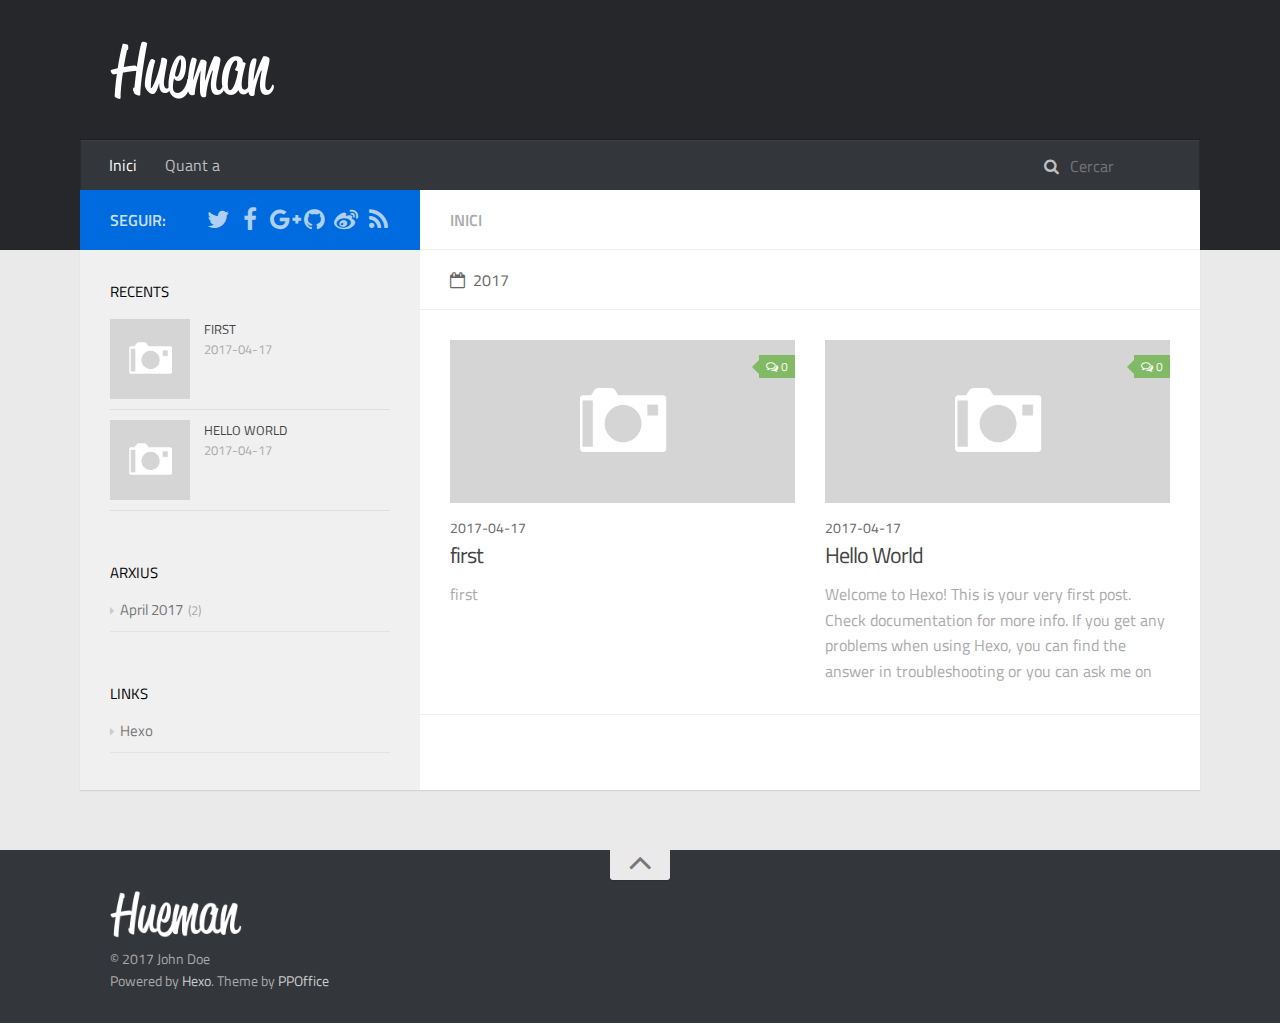
==== index.html @ ffd7c979 "Site updated: 2017-04-17 19:08:52" ====
<!DOCTYPE html>
<html>
<head>
    <meta charset="utf-8">
    
    <title>Title?</title>
    <meta name="viewport" content="width=device-width, initial-scale=1, maximum-scale=1">
    
    <meta property="og:type" content="website">
<meta property="og:title" content="Title?">
<meta property="og:url" content="http://type-hero.com/index.html">
<meta property="og:site_name" content="Title?">
<meta name="twitter:card" content="summary">
<meta name="twitter:title" content="Title?">
    

    
        <link rel="alternate" href="/" title="Title?" type="application/atom+xml" />
    

    

    <link rel="stylesheet" href="/libs/font-awesome/css/font-awesome.min.css">
    <link rel="stylesheet" href="/libs/titillium-web/styles.css">
    <link rel="stylesheet" href="/libs/source-code-pro/styles.css">

    <link rel="stylesheet" href="/css/style.css">

    <script src="/libs/jquery/2.0.3/jquery.min.js"></script>
    
    
        <link rel="stylesheet" href="/libs/lightgallery/css/lightgallery.min.css">
    
    
        <link rel="stylesheet" href="/libs/justified-gallery/justifiedGallery.min.css">
    
    
    

</head>

<body>
    <div id="wrap">
        <header id="header">
    <div id="header-outer" class="outer">
        <div class="container">
            <div class="container-inner">
                <div id="header-title">
                    <h1 class="logo-wrap">
                        <a href="/" class="logo"></a>
                    </h1>
                    
                </div>
                <div id="header-inner" class="nav-container">
                    <a id="main-nav-toggle" class="nav-icon fa fa-bars"></a>
                    <div class="nav-container-inner">
                        <ul id="main-nav">
                            
                                <li class="main-nav-list-item" >
                                    <a class="main-nav-list-link" href="/">Inici</a>
                                </li>
                            
                                        
                                    
                                <li class="main-nav-list-item" >
                                    <a class="main-nav-list-link" href="/about/index.html">Quant a</a>
                                </li>
                            
                        </ul>
                        <nav id="sub-nav">
                            <div id="search-form-wrap">

    <form class="search-form">
        <input type="text" class="ins-search-input search-form-input" placeholder="Cercar" />
        <button type="submit" class="search-form-submit"></button>
    </form>
    <div class="ins-search">
    <div class="ins-search-mask"></div>
    <div class="ins-search-container">
        <div class="ins-input-wrapper">
            <input type="text" class="ins-search-input" placeholder="Type something..." />
            <span class="ins-close ins-selectable"><i class="fa fa-times-circle"></i></span>
        </div>
        <div class="ins-section-wrapper">
            <div class="ins-section-container"></div>
        </div>
    </div>
</div>
<script>
(function (window) {
    var INSIGHT_CONFIG = {
        TRANSLATION: {
            POSTS: 'Posts',
            PAGES: 'Pages',
            CATEGORIES: 'categories',
            TAGS: 'etiquetes',
            UNTITLED: '(Untitled)',
        },
        ROOT_URL: '/',
        CONTENT_URL: '/content.json',
    };
    window.INSIGHT_CONFIG = INSIGHT_CONFIG;
})(window);
</script>
<script src="/js/insight.js"></script>

</div>
                        </nav>
                    </div>
                </div>
            </div>
        </div>
    </div>
</header>
        <div class="container">
            <div class="main-body container-inner">
                <div class="main-body-inner">
                    <section id="main">
                        <div class="main-body-header">
    <h1 class="header">
    
    <em class="page-title-link" data-url="home">Inici</em>
    </h1>
</div>
                        <div class="main-body-content">
                            

    
    
        
        
        <section class="archives-wrap">
            <div class="archive-year-wrap">
                <a href="/archives/2017" class="archive-year"><i class="icon fa fa-calendar-o"></i>2017</a>
            </div>
            <div class="archives">
    
    
    
        <div class="article-row">
    
        <article class="article article-summary">
    <div class="article-summary-inner">
        
        <a href="/2017/04/17/first/" class="thumbnail">
    
    
        <span class="thumbnail-image thumbnail-none"></span>
    
    
        
<span class="comment-counter">
    <i class="fa fa-comments-o"></i>
    
        <span class="disqus-comment-count" data-disqus-identifier="" data-disqus-url="http://type-hero.com/2017/04/17/first/">0</span>
    
</span>

    
</a>

        
        <div class="article-meta">
            <div class="category">
            
            </div>
            <div class="date"><time datetime="2017-04-17T10:06:44.000Z" itemprop="datePublished">2017-04-17</time></div>
        </div>
        
    
        <h1 class="article-title" itemprop="name">
        <a href="/2017/04/17/first/">first</a>
        </h1>
    

        <p class="article-excerpt">
            first

        </p>
    </div>
</article>
    

    
    
    
    
        <article class="article article-summary">
    <div class="article-summary-inner">
        
        <a href="/2017/04/17/hello-world/" class="thumbnail">
    
    
        <span class="thumbnail-image thumbnail-none"></span>
    
    
        
<span class="comment-counter">
    <i class="fa fa-comments-o"></i>
    
        <span class="disqus-comment-count" data-disqus-identifier="" data-disqus-url="http://type-hero.com/2017/04/17/hello-world/">0</span>
    
</span>

    
</a>

        
        <div class="article-meta">
            <div class="category">
            
            </div>
            <div class="date"><time datetime="2017-04-17T09:58:42.000Z" itemprop="datePublished">2017-04-17</time></div>
        </div>
        
    
        <h1 class="article-title" itemprop="name">
        <a href="/2017/04/17/hello-world/">Hello World</a>
        </h1>
    

        <p class="article-excerpt">
            Welcome to Hexo! This is your very first post. Check documentation for more info. If you get any problems when using Hexo, you can find the answer in troubleshooting or you can ask me on GitHub.
Quick
        </p>
    </div>
</article>
    
        </div>
    


    </div></section>



                        </div>
                    </section>
                    <aside id="sidebar">
    <a class="sidebar-toggle" title="Expand Sidebar"><i class="toggle icon"></i></a>
    <div class="sidebar-top">
        <p>seguir:</p>
        <ul class="social-links">
            
                
                <li>
                    <a class="social-tooltip" title="twitter" href="/" target="_blank">
                        <i class="icon fa fa-twitter"></i>
                    </a>
                </li>
                
            
                
                <li>
                    <a class="social-tooltip" title="facebook" href="/" target="_blank">
                        <i class="icon fa fa-facebook"></i>
                    </a>
                </li>
                
            
                
                <li>
                    <a class="social-tooltip" title="google-plus" href="/" target="_blank">
                        <i class="icon fa fa-google-plus"></i>
                    </a>
                </li>
                
            
                
                <li>
                    <a class="social-tooltip" title="github" href="https://github.com/ppoffice/hexo-theme-hueman" target="_blank">
                        <i class="icon fa fa-github"></i>
                    </a>
                </li>
                
            
                
                <li>
                    <a class="social-tooltip" title="weibo" href="/" target="_blank">
                        <i class="icon fa fa-weibo"></i>
                    </a>
                </li>
                
            
                
                <li>
                    <a class="social-tooltip" title="rss" href="/" target="_blank">
                        <i class="icon fa fa-rss"></i>
                    </a>
                </li>
                
            
        </ul>
    </div>
    
    <div class="widgets-container">
        
            
                
    <div class="widget-wrap">
        <h3 class="widget-title">recents</h3>
        <div class="widget">
            <ul id="recent-post" class="">
                
                    <li>
                        
                        <div class="item-thumbnail">
                            <a href="/2017/04/17/first/" class="thumbnail">
    
    
        <span class="thumbnail-image thumbnail-none"></span>
    
    
</a>

                        </div>
                        
                        <div class="item-inner">
                            <p class="item-category"></p>
                            <p class="item-title"><a href="/2017/04/17/first/" class="title">first</a></p>
                            <p class="item-date"><time datetime="2017-04-17T10:06:44.000Z" itemprop="datePublished">2017-04-17</time></p>
                        </div>
                    </li>
                
                    <li>
                        
                        <div class="item-thumbnail">
                            <a href="/2017/04/17/hello-world/" class="thumbnail">
    
    
        <span class="thumbnail-image thumbnail-none"></span>
    
    
</a>

                        </div>
                        
                        <div class="item-inner">
                            <p class="item-category"></p>
                            <p class="item-title"><a href="/2017/04/17/hello-world/" class="title">Hello World</a></p>
                            <p class="item-date"><time datetime="2017-04-17T09:58:42.000Z" itemprop="datePublished">2017-04-17</time></p>
                        </div>
                    </li>
                
            </ul>
        </div>
    </div>

            
                

            
                
    <div class="widget-wrap widget-list">
        <h3 class="widget-title">arxius</h3>
        <div class="widget">
            <ul class="archive-list"><li class="archive-list-item"><a class="archive-list-link" href="/archives/2017/04/">April 2017</a><span class="archive-list-count">2</span></li></ul>
        </div>
    </div>


            
                

            
                

            
                
    <div class="widget-wrap widget-list">
        <h3 class="widget-title">links</h3>
        <div class="widget">
            <ul>
                
                    <li>
                        <a href="http://hexo.io">Hexo</a>
                    </li>
                
            </ul>
        </div>
    </div>


            
        
    </div>
</aside>
                </div>
            </div>
        </div>
        <footer id="footer">
    <div class="container">
        <div class="container-inner">
            <a id="back-to-top" href="javascript:;"><i class="icon fa fa-angle-up"></i></a>
            <div class="credit">
                <h1 class="logo-wrap">
                    <a href="/" class="logo"></a>
                </h1>
                <p>&copy; 2017 John Doe</p>
                <p>Powered by <a href="//hexo.io/" target="_blank">Hexo</a>. Theme by <a href="//github.com/ppoffice" target="_blank">PPOffice</a></p>
            </div>
        </div>
    </div>
</footer>
        
    
    <script>
    var disqus_shortname = 'hexo-theme-hueman';
    
    
    (function() {
    var dsq = document.createElement('script');
    dsq.type = 'text/javascript';
    dsq.async = true;
    dsq.src = '//' + disqus_shortname + '.disqus.com/count.js';
    (document.getElementsByTagName('head')[0] || document.getElementsByTagName('body')[0]).appendChild(dsq);
    })();
    </script>




    
        <script src="/libs/lightgallery/js/lightgallery.min.js"></script>
        <script src="/libs/lightgallery/js/lg-thumbnail.min.js"></script>
        <script src="/libs/lightgallery/js/lg-pager.min.js"></script>
        <script src="/libs/lightgallery/js/lg-autoplay.min.js"></script>
        <script src="/libs/lightgallery/js/lg-fullscreen.min.js"></script>
        <script src="/libs/lightgallery/js/lg-zoom.min.js"></script>
        <script src="/libs/lightgallery/js/lg-hash.min.js"></script>
        <script src="/libs/lightgallery/js/lg-share.min.js"></script>
        <script src="/libs/lightgallery/js/lg-video.min.js"></script>
    
    
        <script src="/libs/justified-gallery/jquery.justifiedGallery.min.js"></script>
    
    


<!-- Custom Scripts -->
<script src="/js/main.js"></script>

    </div>
</body>
</html>
---- libs/titillium-web/styles.css ----
/* latin-ext */
@font-face {
  font-family: 'Titillium Web';
  font-style: normal;
  font-weight: 300;
  src: local('Titillium WebLight'), local('TitilliumWeb-Light'), url(fonts/anMUvcNT0H1YN4FII8wpr9INifKjd1RJ3NxxEi9Cy2w.woff2) format('woff2');
  unicode-range: U+0100-024F, U+1E00-1EFF, U+20A0-20AB, U+20AD-20CF, U+2C60-2C7F, U+A720-A7FF;
}
/* latin */
@font-face {
  font-family: 'Titillium Web';
  font-style: normal;
  font-weight: 300;
  src: local('Titillium WebLight'), local('TitilliumWeb-Light'), url(fonts/anMUvcNT0H1YN4FII8wpr4-67659ICLY8bMrYhtePPA.woff2) format('woff2');
  unicode-range: U+0000-00FF, U+0131, U+0152-0153, U+02C6, U+02DA, U+02DC, U+2000-206F, U+2074, U+20AC, U+2212, U+2215, U+E0FF, U+EFFD, U+F000;
}
/* latin-ext */
@font-face {
  font-family: 'Titillium Web';
  font-style: normal;
  font-weight: 400;
  src: local('Titillium Web'), local('TitilliumWeb-Regular'), url(fonts/7XUFZ5tgS-tD6QamInJTcSo_WB_cotcEMUw1LsIE8mM.woff2) format('woff2');
  unicode-range: U+0100-024F, U+1E00-1EFF, U+20A0-20AB, U+20AD-20CF, U+2C60-2C7F, U+A720-A7FF;
}
/* latin */
@font-face {
  font-family: 'Titillium Web';
  font-style: normal;
  font-weight: 400;
  src: local('Titillium Web'), local('TitilliumWeb-Regular'), url(fonts/7XUFZ5tgS-tD6QamInJTcZSnX671uNZIV63UdXh3Mg0.woff2) format('woff2');
  unicode-range: U+0000-00FF, U+0131, U+0152-0153, U+02C6, U+02DA, U+02DC, U+2000-206F, U+2074, U+20AC, U+2212, U+2215, U+E0FF, U+EFFD, U+F000;
}
/* latin-ext */
@font-face {
  font-family: 'Titillium Web';
  font-style: normal;
  font-weight: 600;
  src: local('Titillium WebSemiBold'), local('TitilliumWeb-SemiBold'), url(fonts/anMUvcNT0H1YN4FII8wpr_SNRT0fZ5CX-AqRkMYgJJo.woff2) format('woff2');
  unicode-range: U+0100-024F, U+1E00-1EFF, U+20A0-20AB, U+20AD-20CF, U+2C60-2C7F, U+A720-A7FF;
}
/* latin */
@font-face {
  font-family: 'Titillium Web';
  font-style: normal;
  font-weight: 600;
  src: local('Titillium WebSemiBold'), local('TitilliumWeb-SemiBold'), url(fonts/anMUvcNT0H1YN4FII8wpr46gJz9aNFrmnwBdd69aqzY.woff2) format('woff2');
  unicode-range: U+0000-00FF, U+0131, U+0152-0153, U+02C6, U+02DA, U+02DC, U+2000-206F, U+2074, U+20AC, U+2212, U+2215, U+E0FF, U+EFFD, U+F000;
}
---- libs/source-code-pro/styles.css ----
/* latin-ext */
@font-face {
  font-family: 'Source Code Pro';
  font-style: normal;
  font-weight: 400;
  src: local('Source Code Pro'), local('SourceCodePro-Regular'), url(fonts/mrl8jkM18OlOQN8JLgasDy2Q8seG17bfDXYR_jUsrzg.woff2) format('woff2');
  unicode-range: U+0100-024F, U+1E00-1EFF, U+20A0-20AB, U+20AD-20CF, U+2C60-2C7F, U+A720-A7FF;
}
/* latin */
@font-face {
  font-family: 'Source Code Pro';
  font-style: normal;
  font-weight: 400;
  src: local('Source Code Pro'), local('SourceCodePro-Regular'), url(fonts/mrl8jkM18OlOQN8JLgasD9V_2ngZ8dMf8fLgjYEouxg.woff2) format('woff2');
  unicode-range: U+0000-00FF, U+0131, U+0152-0153, U+02C6, U+02DA, U+02DC, U+2000-206F, U+2074, U+20AC, U+2212, U+2215, U+E0FF, U+EFFD, U+F000;
}
---- css/style.css ----
#main .main-body-header em,
#main .main-body-header a,
.article-meta,
.archive-year {
  text-transform: uppercase;
  color: #666;
  line-height: 1em;
  text-shadow: 0 1px #fff;
}
#main .main-body-header em,
#main .main-body-header a,
.article-meta,
.archive-year,
#main .main-body-header em a,
#main .main-body-header a a,
.article-meta a,
.archive-year a {
  text-decoration: none;
}
.widget h1,
.article-entry h1 {
  font-size: 2em;
}
.widget h2,
.article-entry h2 {
  font-size: 1.5em;
}
.widget h3,
.article-entry h3 {
  font-size: 1.3em;
}
.widget h4,
.article-entry h4 {
  font-size: 1.2em;
}
.widget h5,
.article-entry h5 {
  font-size: 1em;
}
.widget h6,
.article-entry h6 {
  font-size: 1em;
  color: #aaa;
}
.widget hr,
.article-entry hr {
  border: 1px dashed #ddd;
}
.widget strong,
.article-entry strong {
  font-weight: bold;
}
.widget em,
.article-entry em,
.widget cite,
.article-entry cite {
  font-style: italic;
}
.widget sup,
.article-entry sup,
.widget sub,
.article-entry sub {
  font-size: 0.75em;
  line-height: 0;
  position: relative;
  vertical-align: baseline;
}
.widget sup,
.article-entry sup {
  top: -0.5em;
}
.widget sub,
.article-entry sub {
  bottom: -0.2em;
}
.widget small,
.article-entry small {
  font-size: 0.85em;
}
.widget acronym,
.article-entry acronym,
.widget abbr,
.article-entry abbr {
  border-bottom: 1px dotted;
}
.widget ul,
.article-entry ul,
.widget ol,
.article-entry ol,
.widget dl,
.article-entry dl {
  line-height: 1.6em;
}
.widget ul ul,
.article-entry ul ul,
.widget ol ul,
.article-entry ol ul,
.widget ul ol,
.article-entry ul ol,
.widget ol ol,
.article-entry ol ol {
  margin-top: 0;
  margin-bottom: 0;
  margin-left: 20px;
}
.widget ul,
.article-entry ul {
  list-style: disc;
  list-style-position: inside;
}
.widget ol,
.article-entry ol {
  list-style: decimal;
  list-style-position: inside;
}
.widget dt,
.article-entry dt {
  font-weight: bold;
  list-style-position: inside;
}
html,
body,
div,
span,
applet,
object,
iframe,
h1,
h2,
h3,
h4,
h5,
h6,
p,
blockquote,
pre,
a,
abbr,
acronym,
address,
big,
cite,
code,
del,
dfn,
em,
img,
ins,
kbd,
q,
s,
samp,
small,
strike,
strong,
sub,
sup,
tt,
var,
dl,
dt,
dd,
ol,
ul,
li,
fieldset,
form,
label,
legend,
table,
caption,
tbody,
tfoot,
thead,
tr,
th,
td {
  margin: 0;
  padding: 0;
  border: 0;
  outline: 0;
  font-weight: inherit;
  font-style: inherit;
  font-family: inherit;
  font-size: 100%;
  vertical-align: baseline;
}
body {
  line-height: 1;
  color: #000;
  background: #fff;
}
ol,
ul {
  list-style: none;
}
table {
  border-collapse: separate;
  border-spacing: 0;
  vertical-align: middle;
}
caption,
th,
td {
  text-align: left;
  font-weight: normal;
  vertical-align: middle;
}
a img {
  border: none;
}
input,
button {
  margin: 0;
  padding: 0;
}
input::-moz-focus-inner,
button::-moz-focus-inner {
  border: 0;
  padding: 0;
}
html,
body,
#container {
  height: 100%;
}
::selection {
  color: #fff;
  background: #006bde;
}
body {
  background: #eaeaea;
  font: 14px "Titillium Web", "Helvetica Neue", Helvetica, Arial, "Microsoft Yahei", sans-serif;
  -webkit-text-size-adjust: 100%;
}
code {
  margin: 0 2px;
  color: #e96900;
  padding: 3px 5px;
  font-size: 0.8em;
  border-radius: 2px;
  font-family: "Source Code Pro", Consolas, Monaco, Menlo, Consolas, monospace;
  background-color: #f8f8f8;
}
.container {
  position: relative;
  padding: 0 20px;
}
.container-inner {
  max-width: 1120px;
  min-width: 320px;
  width: 100%;
  margin: 0 auto;
}
.container-inner:before,
.container-inner:after {
  content: "";
  display: table;
}
.container-inner:after {
  clear: both;
}
.left,
.alignleft {
  float: left;
}
.right,
.alignright {
  float: right;
}
.clear {
  clear: both;
}
.logo {
  display: block;
  padding: 10px 0;
  width: 165px;
  height: 60px;
  background-image: url("images/logo-header.png");
  background-position: 0px 10px;
  background-repeat: no-repeat;
  -webkit-background-size: 165px 60px;
  -moz-background-size: 165px 60px;
  background-size: 165px 60px;
}
.main-body {
  margin-top: -60px;
  background-color: #fff;
}
.main-body-inner {
  position: relative;
  -webkit-box-sizing: border-box;
  -moz-box-sizing: border-box;
  box-sizing: border-box;
  -webkit-box-shadow: rgba(0,0,0,0.098) 0px 1px 1px 0px;
  box-shadow: rgba(0,0,0,0.098) 0px 1px 1px 0px;
  padding-left: 340px;
  background: url("images/s-left.png") repeat-y left 0;
}
.main-body-inner:before,
.main-body-inner:after {
  content: "";
  display: table;
}
.main-body-inner:after {
  clear: both;
}
#main {
  float: right;
  width: 100%;
  -webkit-box-sizing: border-box;
  -moz-box-sizing: border-box;
  box-sizing: border-box;
  min-height: 600px;
}
#main .main-body-header {
  background: #fff;
  position: relative;
  padding: 18px 30px 17px;
  border-bottom: 1px solid #eee;
  color: #666;
  font-size: 16px;
  font-weight: 600;
  text-transform: uppercase;
  line-height: 24px;
}
#main .main-body-header .page-title-link,
#main .main-body-header i {
  margin-right: 8px;
}
#main .main-body-header i {
  font-weight: 400;
}
#main .main-body-header em,
#main .main-body-header a {
  color: #aaa;
}
#main .main-body-content:before,
#main .main-body-content:after {
  content: "";
  display: table;
}
#main .main-body-content:after {
  clear: both;
}
#header {
  background: #26272b;
  padding-bottom: 60px;
  position: relative;
}
#header-outer {
  height: 100%;
  position: relative;
}
#header-inner {
  position: relative;
}
#header-title {
  text-align: center;
  padding: 30px 30px;
}
#header-title:before,
#header-title:after {
  content: "";
  display: table;
}
#header-title:after {
  clear: both;
}
#header-title .logo-wrap,
#header-title .subtitle-wrap {
  float: left;
}
#header-title .subtitle-wrap {
  padding: 10px 0px 0px;
  margin-left: 20px;
}
#header-title .subtitle {
  font-size: 16px;
  font-style: italic;
  line-height: 70px;
  color: rgba(255,255,255,0.7);
  text-shadow: 0 1px rgba(0,0,0,0.2);
}
.nav-container .nav-icon,
.nav-container .nav-container-inner #main-nav .main-nav-list-item .main-nav-list-link {
  float: left;
  color: rgba(255,255,255,0.7);
  text-decoration: none;
  text-shadow: 0 1px rgba(0,0,0,0.2);
  display: block;
  padding: 20px 15px;
  -webkit-transition: 0.2s ease-in;
  -moz-transition: 0.2s ease-in;
  -ms-transition: 0.2s ease-in;
  transition: 0.2s ease-in;
}
.nav-container .nav-icon:hover,
.nav-container .nav-container-inner #main-nav .main-nav-list-item .main-nav-list-link:hover {
  color: #fff;
  background: rgba(0,0,0,0.1);
}
.nav-container {
  padding: 0 15px;
  background: #33363b;
  z-index: 1;
  -webkit-box-shadow: inset 0 1px 0 rgba(255,255,255,0.05), 0 -1px 0 rgba(0,0,0,0.2), inset 1px 0 0 rgba(0,0,0,0.2), inset -1px 0 0 rgba(0,0,0,0.2);
  box-shadow: inset 0 1px 0 rgba(255,255,255,0.05), 0 -1px 0 rgba(0,0,0,0.2), inset 1px 0 0 rgba(0,0,0,0.2), inset -1px 0 0 rgba(0,0,0,0.2);
}
.nav-container:before,
.nav-container:after {
  content: "";
  display: table;
}
.nav-container:after {
  clear: both;
}
.nav-container .nav-icon {
  line-height: 20px;
  padding: 15px 14px;
  text-align: center;
  font-size: 14px;
  position: relative;
  cursor: pointer;
}
.nav-container #main-nav-toggle {
  display: none;
  width: 100%;
  text-align: right;
  -webkit-box-sizing: border-box;
  -moz-box-sizing: border-box;
  box-sizing: border-box;
  border-bottom: 1px solid rgba(255,255,255,0.06);
}
.nav-container #main-nav-toggle:before {
  content: "\f0c9";
}
.nav-container .nav-container-inner:before,
.nav-container .nav-container-inner:after {
  content: "";
  display: table;
}
.nav-container .nav-container-inner:after {
  clear: both;
}
.nav-container .nav-container-inner #main-nav {
  float: left;
}
.nav-container .nav-container-inner #main-nav .main-nav-list {
  float: left;
}
.nav-container .nav-container-inner #main-nav .main-nav-list-item {
  position: relative;
  float: left;
}
.nav-container .nav-container-inner #main-nav .main-nav-list-item.top-level-menu > a:after {
  content: "\f0d7" !important;
  float: none;
  margin-left: 6px;
  font-size: 14px;
  line-height: 1.2em;
  opacity: 0.5;
  font-family: FontAwesome;
  display: inline-block;
}
.nav-container .nav-container-inner #main-nav .main-nav-list-item.top-level-menu:hover > a {
  color: #fff;
  background: rgba(0,0,0,0.1);
}
.nav-container .nav-container-inner #main-nav .main-nav-list-item .main-nav-list-link {
  line-height: 20px;
  padding: 15px 14px;
  font-size: 16px;
}
.nav-container .nav-container-inner #main-nav .main-nav-list-item .main-nav-list-link.current {
  color: #fff;
}
.nav-container .nav-container-inner #main-nav .main-nav-list-item .main-nav-list-child {
  top: 100%;
  display: none;
  padding: 10px 0;
  overflow: hidden;
  position: absolute;
  width: 180px;
  background: #33363b url("images/opacity-10.png") repeat;
}
.nav-container .nav-container-inner #main-nav .main-nav-list-item .main-nav-list-child li {
  -webkit-box-shadow: 0 1px 0 rgba(255,255,255,0.06);
  box-shadow: 0 1px 0 rgba(255,255,255,0.06);
}
.nav-container .nav-container-inner #main-nav .main-nav-list-item .main-nav-list-child li:last-child {
  -webkit-box-shadow: none;
  box-shadow: none;
}
.nav-container .nav-container-inner #main-nav .main-nav-list-item .main-nav-list-child li,
.nav-container .nav-container-inner #main-nav .main-nav-list-item .main-nav-list-child li a {
  width: 100%;
  display: block;
  -webkit-box-sizing: border-box;
  -moz-box-sizing: border-box;
  box-sizing: border-box;
}
.nav-container .nav-container-inner #sub-nav {
  float: right;
}
.search-form {
  padding: 14px 15px 16px;
  height: 50px;
  overflow: hidden;
  -webkit-box-sizing: border-box;
  -moz-box-sizing: border-box;
  box-sizing: border-box;
}
.search-form:before {
  content: "\f002";
  margin-right: 8px;
  color: rgba(255,255,255,0.7);
  font: normal normal normal 16px/1 FontAwesome;
}
.search-form-input,
.search-form-input.ins-search-input,
.search-form-input.st-ui-search-input,
.search-form-input.st-default-search-input {
  -webkit-appearance: textarea;
  padding: 0;
  width: 100px;
  height: auto !important;
  border: none !important;
  outline: none !important;
  background: none !important;
  line-height: 1.6em;
  -webkit-transition: 0.2s ease-in;
  -moz-transition: 0.2s ease-in;
  -ms-transition: 0.2s ease-in;
  transition: 0.2s ease-in;
  font: 16px "Titillium Web", "Helvetica Neue", Helvetica, Arial, "Microsoft Yahei", sans-serif;
  color: rgba(255,255,255,0.7);
}
.search-form-input:focus,
.search-form-input.ins-search-input:focus,
.search-form-input.st-ui-search-input:focus,
.search-form-input.st-default-search-input:focus {
  width: 200px;
}
.search-form-input::-webkit-search-results-decoration,
.search-form-input.ins-search-input::-webkit-search-results-decoration,
.search-form-input.st-ui-search-input::-webkit-search-results-decoration,
.search-form-input.st-default-search-input::-webkit-search-results-decoration,
.search-form-input::-webkit-search-cancel-button,
.search-form-input.ins-search-input::-webkit-search-cancel-button,
.search-form-input.st-ui-search-input::-webkit-search-cancel-button,
.search-form-input.st-default-search-input::-webkit-search-cancel-button {
  -webkit-appearance: none;
}
.search-form-submit {
  display: none;
}
#sidebar {
  float: left;
  margin-left: -340px;
  width: 340px;
}
#sidebar .sidebar-toggle {
  display: none;
}
#sidebar .sidebar-top {
  background: #006bde;
  padding: 15px 30px;
}
#sidebar .sidebar-top:before,
#sidebar .sidebar-top:after {
  content: "";
  display: table;
}
#sidebar .sidebar-top:after {
  clear: both;
}
#sidebar .sidebar-top .sidebar-top-inner:before,
#sidebar .sidebar-top .sidebar-top-inner:after {
  content: "";
  display: table;
}
#sidebar .sidebar-top .sidebar-top-inner:after {
  clear: both;
}
#sidebar .sidebar-top p {
  float: left;
  color: rgba(255,255,255,0.8);
  font-size: 16px;
  font-weight: 600;
  text-transform: uppercase;
  line-height: 24px;
  padding: 3px 0;
}
#sidebar .sidebar-top .social-links {
  float: right;
  position: relative;
  padding-top: 2px;
}
#sidebar .sidebar-top .social-links li {
  float: left;
  margin-left: 8px;
}
#sidebar .sidebar-top .social-links li a:hover i:before {
  color: #fff;
}
#sidebar .sidebar-top .social-links .social-tooltip {
  position: relative;
}
#sidebar .sidebar-top .social-links .social-tooltip:hover:after {
  top: -41px;
  background: #fff;
  font-size: 14px;
  color: #666;
  content: attr(title);
  display: block;
  right: 0;
  padding: 5px 15px;
  position: absolute;
  white-space: nowrap;
  border-radius: 3px;
  -webkit-box-shadow: 0 0 2px rgba(0,0,0,0.2);
  box-shadow: 0 0 2px rgba(0,0,0,0.2);
  text-transform: uppercase;
  z-index: 1;
}
#sidebar .sidebar-top .social-links .social-tooltip:hover:before {
  top: -10px;
  right: 8px;
  border: solid;
  border-color: #fff transparent;
  border-width: 5px 5px 0 5px;
  content: "";
  display: block;
  position: absolute;
  z-index: 2;
}
#sidebar .sidebar-top i {
  color: rgba(255,255,255,0.7);
  font-size: 24px;
  width: 24px;
}
#article-nav {
  position: relative;
}
#article-nav:before,
#article-nav:after {
  content: "";
  display: table;
}
#article-nav:after {
  clear: both;
}
.article-nav-link-wrap {
  position: relative;
  margin-top: 0;
  display: block;
  color: #aaa;
  padding: 16px 40px 24px;
  border-bottom: 1px solid #ddd;
  -webkit-transition: 0.2s ease-in;
  -moz-transition: 0.2s ease-in;
  -ms-transition: 0.2s ease-in;
  transition: 0.2s ease-in;
  text-align: center;
  text-decoration: none;
}
.article-nav-link-wrap .icon {
  position: absolute;
  color: #ccc;
  font-size: 18px;
  top: 50%;
  width: 1em;
  margin-top: -10px;
}
.article-nav-link-wrap #icon-chevron-left {
  left: 10px;
}
.article-nav-link-wrap #icon-chevron-right {
  right: 10px;
}
.article-nav-link-wrap:hover {
  background: rgba(0,0,0,0.02);
}
.article-nav-link-wrap:hover .icon {
  color: #006bde;
}
.article-nav-caption {
  display: block;
  font-size: 12px;
  color: #aaa;
  letter-spacing: 0.5px;
  line-height: 24px;
  font-weight: normal;
  text-transform: uppercase;
}
.article-nav-title {
  font-size: 15px;
  color: #666;
}
.widget-wrap {
  padding: 30px 30px 20px;
}
.widget-title {
  font-size: 15px;
  font-weight: 400;
  text-transform: uppercase;
  margin-bottom: 6px;
}
.widget {
  line-height: 1.6em;
  word-wrap: break-word;
  font-size: 0.9em;
  color: #777;
  border-radius: 3px;
}
.widget a {
  text-decoration: none;
  color: #777;
}
.widget a:hover {
  color: #444;
}
.widget ul ul,
.widget ol ul,
.widget dl ul,
.widget ul ol,
.widget ol ol,
.widget dl ol,
.widget ul dl,
.widget ol dl,
.widget dl dl {
  margin-left: 15px;
  list-style: disc;
}
.widget ul,
.widget ol {
  list-style: none;
  margin: 0;
}
.widget ul ul,
.widget ol ul,
.widget ul ol,
.widget ol ol {
  margin: 0 20px;
}
.widget ul ul,
.widget ol ul {
  list-style: disc;
}
.widget ul ol,
.widget ol ol {
  list-style: decimal;
}
.widget-list ul,
.widget-list ol {
  list-style: none;
}
.widget-list ul li,
.widget-list ol li {
  padding: 10px 0;
  font-size: 15px;
  border-bottom: 1px solid #e4e4e4;
}
.widget-list ul li a,
.widget-list ol li a {
  color: #777;
}
.widget-list ul li a:before,
.widget-list ol li a:before {
  color: #ccc;
  content: "\f0da";
  font-size: 12px;
  margin-right: 6px;
  font-family: FontAwesome;
  -webkit-transition: 0.2s ease;
  -moz-transition: 0.2s ease;
  -ms-transition: 0.2s ease;
  transition: 0.2s ease;
}
.widget-list ul li a:hover:before,
.widget-list ol li a:hover:before {
  color: #444;
}
.widget-list ul ul,
.widget-list ol ul,
.widget-list ul ol,
.widget-list ol ol {
  list-style: none;
}
.widget-list ul ul li,
.widget-list ol ul li,
.widget-list ul ol li,
.widget-list ol ol li {
  border: none;
}
.widget-list ul ul li:last-child,
.widget-list ol ul li:last-child,
.widget-list ul ol li:last-child,
.widget-list ol ol li:last-child {
  padding-bottom: 0px;
}
.widget-float a {
  font-size: 15px;
}
#recent-post li {
  padding: 10px 0 10px 94px;
  border-bottom: 1px solid #ddd;
}
#recent-post li:before,
#recent-post li:after {
  content: "";
  display: table;
}
#recent-post li:after {
  clear: both;
}
#recent-post.no-thumbnail li {
  padding: 10px 0px;
}
#recent-post li .item-thumbnail {
  opacity: 1;
  margin-left: -94px;
  -webkit-transition: all 0.2s ease;
  -moz-transition: all 0.2s ease;
  -ms-transition: all 0.2s ease;
  transition: all 0.2s ease;
  float: left;
}
#recent-post li .item-thumbnail .thumbnail {
  width: 80px;
  height: 80px;
  display: block;
  position: relative;
  overflow: hidden;
}
#recent-post li .item-thumbnail .thumbnail span {
  width: 100%;
  height: 100%;
  display: block;
}
#recent-post li .item-thumbnail .thumbnail .thumbnail-image {
  position: absolute;
  -webkit-background-size: cover;
  -moz-background-size: cover;
  background-size: cover;
  background-position: center;
}
#recent-post li .item-thumbnail .thumbnail .thumbnail-none {
  background-image: url("images/thumb-default-small.png");
  -webkit-background-size: 100% 100%;
  -moz-background-size: 100% 100%;
  background-size: 100% 100%;
}
#recent-post li .item-inner a,
#recent-post li .item-inner .item-category {
  font-size: 13px;
  text-transform: uppercase;
}
#recent-post li .item-inner a a,
#recent-post li .item-inner .item-category a {
  color: #006bde;
}
#recent-post li .item-inner a a:hover,
#recent-post li .item-inner .item-category a:hover {
  color: #444;
}
#recent-post li .item-inner a a,
#recent-post li .item-inner .item-category a,
#recent-post li .item-inner a .icon,
#recent-post li .item-inner .item-category .icon {
  margin-right: 5px;
}
#recent-post li .item-inner .item-title {
  font-size: 15px;
}
#recent-post li .item-inner .item-title a {
  color: #444;
  -webkit-transition: all 0.2s ease;
  -moz-transition: all 0.2s ease;
  -ms-transition: all 0.2s ease;
  transition: all 0.2s ease;
}
#recent-post li .item-inner .item-date {
  color: #aaa;
  font-size: 13px;
  text-transform: uppercase;
}
#recent-post li:hover .item-thumbnail {
  opacity: 0.8;
}
#recent-post li:hover .item-title a {
  color: #006bde;
}
.category-list-count,
.tag-list-count,
.archive-list-count {
  padding-left: 5px;
  color: #aaa;
  font-size: 0.85em;
}
.category-list-count:before,
.tag-list-count:before,
.archive-list-count:before {
  content: "(";
}
.category-list-count:after,
.tag-list-count:after,
.archive-list-count:after {
  content: ")";
}
.tagcloud a {
  margin-right: 5px;
}
.article-single {
  padding: 30px 30px 20px;
}
.article-inner {
  overflow: hidden;
}
.article-row {
  width: 100%;
  float: left;
  position: relative;
  padding: 30px 0px 0px 30px;
  border-bottom: 1px solid #eee;
  -webkit-box-sizing: border-box;
  -moz-box-sizing: border-box;
  box-sizing: border-box;
}
.article-row:before,
.article-row:after {
  content: "";
  display: table;
}
.article-row:after {
  clear: both;
}
.article-summary {
  width: 50%;
  float: left;
  margin-bottom: 30px;
}
.article-summary a {
  text-decoration: none;
  color: #006bde;
}
.article-summary .article-summary-inner {
  margin-right: 30px;
}
.article-summary .article-summary-inner .thumbnail {
  height: 0;
  width: 100%;
  display: block;
  overflow: hidden;
  position: relative;
  margin-bottom: 1em;
  padding-bottom: 47.11%;
}
.article-summary .article-summary-inner .thumbnail .comment-counter {
  right: 0;
  top: 15px;
  color: #fff;
  font-size: 12px;
  padding: 2px 7px;
  line-height: 19px;
  position: absolute;
  display: inline-block;
  background-color: #82b965;
}
.article-summary .article-summary-inner .thumbnail .comment-counter:before {
  top: 3px;
  left: -16px;
  content: '';
  position: absolute;
  display: inline-block;
  border: 9px solid transparent;
  border-right-color: #82b965;
}
.article-summary .article-summary-inner .thumbnail .thumbnail-image {
  display: block;
  position: absolute;
  width: 100%;
  height: 100%;
  opacity: 1;
  -webkit-background-size: cover;
  -moz-background-size: cover;
  background-size: cover;
  background-position: center;
  -webkit-transition: opacity 0.3s ease-in;
  -moz-transition: opacity 0.3s ease-in;
  -ms-transition: opacity 0.3s ease-in;
  transition: opacity 0.3s ease-in;
}
.article-summary .article-summary-inner .thumbnail .thumbnail-none {
  width: 100%;
  height: 100%;
  -webkit-background-size: 100% 100%;
  -moz-background-size: 100% 100%;
  background-size: 100% 100%;
  background-image: url("images/thumb-default.png");
}
.article-summary .article-summary-inner .article-title {
  margin-bottom: 10px;
  font-size: 22px;
  font-weight: 400;
  line-height: 1.5em;
  word-wrap: break-word;
}
.article-summary .article-summary-inner .article-title a {
  -webkit-transition: color 0.3s ease-in;
  -moz-transition: color 0.3s ease-in;
  -ms-transition: color 0.3s ease-in;
  transition: color 0.3s ease-in;
  color: #444;
}
.article-summary .article-summary-inner .article-excerpt {
  position: relative;
  color: #aaa;
  font-size: 16px;
  line-height: 1.6em;
  overflow: hidden;
  height: 6.4em;
}
.article-summary:hover .thumbnail .thumbnail-image {
  opacity: 0.7;
}
.article-summary:hover .article-title a {
  color: #006bde;
}
.article-category {
  float: left;
  line-height: 1em;
  color: #ccc;
  text-shadow: 0 1px #fff;
  margin-left: 8px;
}
.article-category:before {
  content: "\2022";
}
.article-title {
  text-decoration: none;
  font-size: 38px;
  letter-spacing: -1px;
  color: #555;
  line-height: 1.3em;
  -webkit-transition: color 0.2s;
  -moz-transition: color 0.2s;
  -ms-transition: color 0.2s;
  transition: color 0.2s;
  margin-bottom: 10px;
}
a.article-title:hover {
  color: #006bde;
}
.article-meta {
  line-height: 1.6em;
}
.article-meta:before,
.article-meta:after {
  content: "";
  display: table;
}
.article-meta:after {
  clear: both;
}
.article-meta > div {
  float: left;
  margin-right: 10px;
}
.article-meta > div .fa {
  margin-right: 3px;
}
.article-meta a {
  color: #555;
}
.article-meta a:hover {
  color: color-link;
}
.article-meta .category {
  text-transform: uppercase;
}
.article-meta .category a,
.article-meta .category i {
  margin-left: 0;
  margin-right: 6px;
}
.article-summary .article-meta {
  height: 1.6em;
  overflow: hidden;
}
.article-summary .article-meta a {
  color: #006bde;
}
.article-summary .article-meta > div {
  margin-right: 0;
}
.article-tag .tag-link:before {
  content: "#";
}
.article-entry {
  color: #555;
  font-size: 18px;
  font-weight: 300;
  line-height: 1.6em;
}
.article-entry:before,
.article-entry:after {
  content: "";
  display: table;
}
.article-entry:after {
  clear: both;
}
.article-entry p,
.article-entry table {
  margin: 1.6em 0;
}
.article-entry h1,
.article-entry h2,
.article-entry h3,
.article-entry h4,
.article-entry h5,
.article-entry h6 {
  font-weight: 600;
}
.article-entry h1,
.article-entry h2,
.article-entry h3,
.article-entry h4,
.article-entry h5,
.article-entry h6 {
  line-height: 1.3em;
  margin: 1.3em 0;
}
.article-entry a {
  color: #006bde;
  text-decoration: none;
}
.article-entry a:hover {
  text-decoration: underline;
}
.article-entry ul,
.article-entry ol,
.article-entry dl {
  margin-top: 1.6em;
  margin-bottom: 1.6em;
}
.article-entry img,
.article-entry video {
  max-width: 100%;
  height: auto;
  display: block;
  margin: auto;
}
.article-entry iframe {
  border: none;
}
.article-entry table {
  width: 100%;
  border-collapse: collapse;
  border-spacing: 0;
}
.article-entry th {
  font-weight: 600;
  border-bottom: 3px solid #ddd;
  padding-bottom: 0.5em;
}
.article-entry td {
  border-bottom: 1px solid #ddd;
  padding: 10px 0;
}
.article-entry blockquote {
  color: #777;
  quote: none;
  margin: 0 0 20px 0;
  position: relative;
  font-style: italic;
  padding-left: 50px;
}
.article-entry blockquote:before {
  top: 0;
  left: 0;
  color: #ccc;
  font-size: 32px;
  content: "\f10d";
  position: absolute;
  text-align: center;
  font-style: normal;
  font-family: 'FontAwesome';
}
.article-entry blockquote footer {
  font-size: 14px;
  margin: 1.6em 0;
  font-family: "Titillium Web", "Helvetica Neue", Helvetica, Arial, "Microsoft Yahei", sans-serif;
}
.article-entry blockquote footer cite:before {
  content: "—";
  padding: 0 0.5em;
}
.article-entry .pullquote {
  text-align: left;
  width: 45%;
  margin: 0;
}
.article-entry .pullquote.left {
  margin-left: 0.5em;
  margin-right: 1em;
}
.article-entry .pullquote.right {
  margin-right: 0.5em;
  margin-left: 1em;
}
.article-entry .caption {
  color: #aaa;
  display: block;
  font-size: 0.9em;
  margin-top: 0.5em;
  position: relative;
  text-align: center;
}
.article-entry .video-container {
  position: relative;
  padding-top: 56.25%;
  height: 0;
  overflow: hidden;
}
.article-entry .video-container iframe,
.article-entry .video-container object,
.article-entry .video-container embed {
  position: absolute;
  top: 0;
  left: 0;
  width: 100%;
  height: 100%;
  margin-top: 0;
}
.article-more-link a {
  display: inline-block;
  line-height: 1em;
  padding: 6px 15px;
  border-radius: 15px;
  background: #eaeaea;
  color: #aaa;
  text-shadow: 0 1px #fff;
  text-decoration: none;
}
.article-more-link a:hover {
  background: #006bde;
  color: #fff;
  text-decoration: none;
  text-shadow: 0 1px #0056b2;
}
.article-footer {
  font-size: 14px;
  line-height: 1.6em;
  border-top: 1px solid #ddd;
  padding-top: 1.6em;
}
.article-footer:before,
.article-footer:after {
  content: "";
  display: table;
}
.article-footer:after {
  clear: both;
}
.article-footer a {
  color: #aaa;
  text-decoration: none;
}
.article-footer a:hover {
  color: #555;
}
.article-comment-link i,
.article-share-link i {
  padding-right: 8px;
}
.article-comment-link {
  float: right;
}
.article-share-link {
  cursor: pointer;
  float: right;
  margin-left: 20px;
}
.article-share-box {
  position: absolute;
  display: none;
  background: #fff;
  -webkit-box-shadow: 1px 2px 10px rgba(0,0,0,0.2);
  box-shadow: 1px 2px 10px rgba(0,0,0,0.2);
  border-radius: 3px;
  margin-left: -145px;
  overflow: hidden;
  z-index: 1;
}
.article-share-box.on {
  display: block;
}
.article-share-input {
  width: 100%;
  background: none;
  -webkit-box-sizing: border-box;
  -moz-box-sizing: border-box;
  box-sizing: border-box;
  font: 14px "Titillium Web", "Helvetica Neue", Helvetica, Arial, "Microsoft Yahei", sans-serif;
  padding: 0 15px;
  color: #555;
  outline: none;
  border: 1px solid #ddd;
  border-radius: 3px 3px 0 0;
  height: 36px;
  line-height: 36px;
}
.article-share-links {
  background: #eaeaea;
}
.article-share-links:before,
.article-share-links:after {
  content: "";
  display: table;
}
.article-share-links:after {
  clear: both;
}
.article-share-twitter,
.article-share-facebook,
.article-share-pinterest,
.article-share-google {
  width: 50px;
  height: 36px;
  display: block;
  float: left;
  position: relative;
  color: #999;
  text-align: center;
  line-height: 36px;
  text-decoration: none;
}
.article-share-twitter:before,
.article-share-facebook:before,
.article-share-pinterest:before,
.article-share-google:before {
  font-size: 20px;
  font-family: FontAwesome;
}
.article-share-twitter:hover,
.article-share-facebook:hover,
.article-share-pinterest:hover,
.article-share-google:hover {
  color: #fff;
}
.article-share-twitter:before {
  content: "\f099";
}
.article-share-twitter:hover {
  background: #00aced;
  text-shadow: 0 1px #008abe;
}
.article-share-facebook:before {
  content: "\f09a";
}
.article-share-facebook:hover {
  background: #3b5998;
  text-shadow: 0 1px #2f477a;
}
.article-share-pinterest:before {
  content: "\f0d2";
}
.article-share-pinterest:hover {
  background: #cb2027;
  text-shadow: 0 1px #a21a1f;
}
.article-share-google:before {
  content: "\f0d5";
}
.article-share-google:hover {
  background: #dd4b39;
  text-shadow: 0 1px #be3221;
}
.article-gallery {
  background: #000;
  position: relative;
}
.article-gallery-photos {
  position: relative;
  overflow: hidden;
}
.article-gallery-img {
  display: none;
  max-width: 100%;
}
.article-gallery-img:first-child {
  display: block;
}
.article-gallery-img.loaded {
  position: absolute;
  display: block;
}
.article-gallery-img img {
  display: block;
  max-width: 100%;
  margin: 0 auto;
}
.article-gallery {
  overflow: hidden;
  background: #000;
  position: relative;
  text-align: center;
  margin: 1.6em 0;
}
.article-gallery .gallery-item {
  display: none;
  max-width: 100%;
}
.article-gallery .gallery-item:before,
.article-gallery .gallery-item:after {
  top: 50%;
  width: 40px;
  height: 36px;
  font-size: 36px;
  line-height: 36px;
  margin-top: -18px;
  position: absolute;
  font-family: FontAwesome;
  color: rgba(255,255,255,0.5);
}
.article-gallery .gallery-item:hover:before,
.article-gallery .gallery-item:hover:after {
  color: rgba(255,255,255,0.8);
}
.article-gallery .gallery-item:before {
  left: 0;
  content: "\f104";
}
.article-gallery .gallery-item:after {
  right: 0;
  content: "\f105";
}
.article-gallery .gallery-item:first-child {
  display: block;
}
.article-gallery .gallery-item img {
  display: block;
  max-width: 100%;
  margin: 0 auto;
}
.article.rtl .article-title,
.article.rtl .article-excerpt,
.article.rtl .article-entry p {
  direction: rtl;
}
.article.rtl .article-meta > div {
  float: right;
  margin-left: 10px;
  margin-right: 0;
}
.article.rtl .article-meta .category a,
.article.rtl .article-meta .category i {
  margin-right: 0;
  margin-left: 6px;
}
.article.rtl .article-meta .category a:first-child,
.article.rtl .article-meta .category i:first-child {
  margin-left: 0;
}
.lg-outer .lg-thumb-item {
  border-radius: 0 !important;
}
#comments {
  padding: 30px 30px 20px;
}
#comments a {
  color: #006bde;
}
.archives-wrap {
  margin: block-margin 0;
}
.archives:before,
.archives:after {
  content: "";
  display: table;
}
.archives:after {
  clear: both;
}
.archive-year-wrap {
  padding: 18px 30px 17px;
  font-size: 16px;
  color: #666;
  border-bottom: 1px solid #eee;
}
.archive-year i {
  margin-right: 8px;
}
.archives {
  -webkit-column-gap: 10px;
  -moz-column-gap: 10px;
  column-gap: 10px;
}
@media mq-tablet {
  .archives {
    -webkit-column-count: 2;
    -moz-column-count: 2;
    column-count: 2;
  }
}
@media mq-normal {
  .archives {
    -webkit-column-count: 3;
    -moz-column-count: 3;
    column-count: 3;
  }
}
.archive-article-inner {
  padding: 10px;
  margin-bottom: 15px;
}
.archive-article-title {
  text-decoration: none;
  font-weight: bold;
  color: #555;
  -webkit-transition: color 0.2s;
  -moz-transition: color 0.2s;
  -ms-transition: color 0.2s;
  transition: color 0.2s;
  line-height: 1.6em;
}
.archive-article-title:hover {
  color: #006bde;
}
.archive-article-footer {
  margin-top: 1em;
}
.archive-article-date {
  color: #aaa;
  text-decoration: none;
  font-size: 0.85em;
  line-height: 1em;
  margin-bottom: 0.5em;
  display: block;
}
#page-nav {
  float: left;
  width: 100%;
  display: block;
  margin: 30px 0px 45px 0px;
  text-align: center;
  color: #aaa;
}
#page-nav:before,
#page-nav:after {
  content: "";
  display: table;
}
#page-nav:after {
  clear: both;
}
#page-nav .pages {
  display: block;
  font-size: 17px;
  font-weight: 300;
  margin-bottom: 1em !important;
  border: none !important;
}
#page-nav .pages:before {
  content: "\f15c";
  font-family: FontAwesome;
  margin-right: 6px;
}
#page-nav .page-number,
#page-nav .extend {
  color: #006bde;
  position: relative;
  overflow: hidden;
  font-size: 16px;
  padding: 7px 8px;
  display: inline;
  margin: 0 2px;
  text-decoration: none;
  border-bottom: 3px solid #ddd;
  border-top: 1px solid #f1f1f1;
  font-weight: 600;
  -webkit-transition: 0.2s ease-in;
  -moz-transition: 0.2s ease-in;
  -ms-transition: 0.2s ease-in;
  transition: 0.2s ease-in;
}
#page-nav .page-number:hover,
#page-nav .extend:hover,
#page-nav .page-number:active,
#page-nav .extend:active,
#page-nav .page-number.current,
#page-nav .extend.current {
  color: #444;
  border-bottom: 3px solid #006bde;
  border-top: 1px solid #f1f1f1;
}
#page-nav .space {
  color: #ddd;
}
#footer {
  background: #33363b;
  margin-top: 60px;
  color: #aaa;
  line-height: 1.6em;
}
#footer a {
  color: #ccc;
  text-decoration: none;
}
#footer a:hover {
  color: #fff;
}
#footer .credit {
  padding: 30px;
}
#footer #back-to-top {
  background: #eaeaea;
  color: #777;
  overflow: hidden;
  text-align: center;
  width: 60px;
  height: 30px;
  display: block;
  margin: 0 auto -30px;
  border-radius: 0 0 3px 3px;
  -webkit-box-shadow: 0 1px 1px rgba(0,0,0,0.1);
  box-shadow: 0 1px 1px rgba(0,0,0,0.1);
}
#footer #back-to-top:hover {
  color: #444;
}
#footer #back-to-top i {
  font-size: 38px;
  line-height: 22px;
}
#footer .logo {
  width: 132px;
  height: 48px;
  -webkit-background-size: 132px 48px;
  -moz-background-size: 132px 48px;
  background-size: 132px 48px;
}
i.icon {
  display: inline-block;
  font-style: normal;
  text-align: center;
}
i.icon:before {
  -webkit-transition: 0.2s ease-in;
  -moz-transition: 0.2s ease-in;
  -ms-transition: 0.2s ease-in;
  transition: 0.2s ease-in;
}
.ins-search {
  display: none;
}
.ins-search.show {
  display: block;
}
.ins-selectable {
  cursor: pointer;
}
.ins-search-mask,
.ins-search-container {
  position: fixed;
}
.ins-search-mask {
  top: 0;
  left: 0;
  width: 100%;
  height: 100%;
  z-index: 100;
  background: rgba(0,0,0,0.5);
}
.ins-input-wrapper {
  position: relative;
}
.ins-search-input {
  width: 100%;
  border: none;
  outline: none;
  font-size: 16px;
  -webkit-box-shadow: none;
  box-shadow: none;
  font-weight: 200;
  border-radius: 0;
  background: #fff;
  line-height: 20px;
  -webkit-box-sizing: border-box;
  -moz-box-sizing: border-box;
  box-sizing: border-box;
  padding: 12px 28px 12px 20px;
  border-bottom: 1px solid #e2e2e2;
  font-family: "Microsoft Yahei Light", "Microsoft Yahei", Helvetica, Arial, sans-serif;
}
.ins-close {
  top: 50%;
  right: 6px;
  width: 20px;
  height: 20px;
  font-size: 16px;
  margin-top: -11px;
  position: absolute;
  text-align: center;
  display: inline-block;
}
.ins-close:hover {
  color: #006bde;
}
.ins-search-container {
  left: 50%;
  top: 100px;
  z-index: 101;
  bottom: 100px;
  -webkit-box-sizing: border-box;
  -moz-box-sizing: border-box;
  box-sizing: border-box;
  width: 540px;
  margin-left: -270px;
}
@media screen and (max-width: 559px), screen and (max-height: 479px) {
  .ins-search-container {
    top: 0;
    left: 0;
    margin: 0;
    width: 100%;
    height: 100%;
    background: #f7f7f7;
  }
}
.ins-section-wrapper {
  left: 0;
  right: 0;
  top: 45px;
  bottom: 0;
  overflow-y: auto;
  position: absolute;
}
.ins-section-container {
  position: relative;
  background: #f7f7f7;
}
.ins-section {
  font-size: 14px;
  line-height: 16px;
}
.ins-section .ins-section-header,
.ins-section .ins-search-item {
  padding: 8px 15px;
}
.ins-section .ins-section-header {
  color: #9a9a9a;
  border-bottom: 1px solid #e2e2e2;
}
.ins-section .ins-slug {
  margin-left: 5px;
  color: #9a9a9a;
}
.ins-section .ins-slug:before {
  content: '(';
}
.ins-section .ins-slug:after {
  content: ')';
}
.ins-section .ins-search-item header,
.ins-section .ins-search-item .ins-search-preview {
  overflow: hidden;
  white-space: nowrap;
  text-overflow: ellipsis;
}
.ins-section .ins-search-item header .fa {
  margin-right: 8px;
}
.ins-section .ins-search-item .ins-search-preview {
  height: 15px;
  font-size: 12px;
  color: #9a9a9a;
  margin: 5px 0 0 20px;
}
.ins-section .ins-search-item:hover,
.ins-section .ins-search-item.active {
  color: #fff;
  background: #006bde;
}
.ins-section .ins-search-item:hover .ins-slug,
.ins-section .ins-search-item.active .ins-slug,
.ins-section .ins-search-item:hover .ins-search-preview,
.ins-section .ins-search-item.active .ins-search-preview {
  color: #fff;
}
.highlight {
  margin: 0px;
  display: block;
  overflow-x: auto;
  padding: 15px 20px;
  font-size: 14px;
  font-family: "Source Code Pro", Consolas, Monaco, Menlo, Consolas, monospace;
  line-height: 22.400000000000002px;
}
.highlight table {
  margin: 0;
  width: auto;
}
.highlight table td {
  border: none;
}
.highlight table td.code {
  padding-right: 20px;
}
.highlight .gutter pre {
  color: #666;
  text-align: right;
  padding-right: 20px;
}
.article-entry .highlight {
  margin: 1.6em 0;
}
.article-entry .highlight .line {
  height: 1.6em;
}
.highlight {
  color: #a9b7c6;
  background: #282b2e;
}
.highlight .code .number,
.highlight .code .literal,
.highlight .code .symbol,
.highlight .code .bullet {
  color: #6897bb;
}
.highlight .code .keyword,
.highlight .code .selector-tag,
.highlight .code .deletion {
  color: #cc7832;
}
.highlight .code .variable,
.highlight .code .template-variable,
.highlight .code .link {
  color: #629755;
}
.highlight .code .comment,
.highlight .code .quote {
  color: #808080;
}
.highlight .code .meta {
  color: #bbb529;
}
.highlight .code .string,
.highlight .code .attribute,
.highlight .code .addition {
  color: #6a8759;
}
.highlight .code .section,
.highlight .code .title,
.highlight .code .type {
  color: #ffc66d;
}
.highlight .code .name,
.highlight .code .selector-id,
.highlight .code .selector-class {
  color: #e8bf6a;
}
.highlight .code .emphasis {
  font-style: italic;
}
.highlight .code .strong {
  font-weight: bold;
}
@media only screen and (min-width: 960px) {
  .nav-container-inner {
    display: block !important;
  }
}
@media only screen and (min-width: 480px) and (max-width: 959px) {
  #header {
    padding-bottom: 50px;
  }
  #header .nav-container-inner {
    display: block !important;
  }
  #header .nav-container-inner #main-nav .main-nav-more > ul .main-nav-list-child {
    position: relative;
    padding: 0px;
  }
  #header .nav-container-inner .search-form-input:focus {
    width: 100px;
  }
  .main-body {
    margin-top: -50px;
  }
  .main-body-inner {
    padding-left: 50px;
    background-position: -290px 0 !important;
  }
  .main-body-inner #sidebar {
    left: 0;
    background: url("images/s-left.png") repeat-y left 0;
    margin: 0;
    height: 100%;
    position: absolute;
    overflow: hidden;
    width: 50px;
    -webkit-transition: width 0.2s ease-in 0.2s;
    -moz-transition: width 0.2s ease-in 0.2s;
    -ms-transition: width 0.2s ease-in 0.2s;
    transition: width 0.2s ease-in 0.2s;
  }
  .main-body-inner #sidebar:before,
  .main-body-inner #sidebar:after {
    content: "";
    display: table;
  }
  .main-body-inner #sidebar:after {
    clear: both;
  }
  .main-body-inner #sidebar .sidebar-toggle {
    display: block;
    padding: 6px;
    color: rgba(255,255,255,0.7);
    text-align: center;
    height: 50px;
    background: #006bde;
    -webkit-box-sizing: border-box;
    -moz-box-sizing: border-box;
    box-sizing: border-box;
  }
  .main-body-inner #sidebar .sidebar-toggle .toggle {
    line-height: 38px;
    font-size: 38px;
    width: 38px;
    font-family: fontawesome;
  }
  .main-body-inner #sidebar .sidebar-toggle .toggle:before {
    content: '\f101';
  }
  .main-body-inner #sidebar .sidebar-top {
    padding: 10px 30px;
    background: none;
    border-bottom: 1px solid #ddd;
  }
  .main-body-inner #sidebar .sidebar-top p,
  .main-body-inner #sidebar .sidebar-top a,
  .main-body-inner #sidebar .sidebar-top i {
    color: #666;
  }
  .main-body-inner #sidebar #article-nav,
  .main-body-inner #sidebar .widgets-container,
  .main-body-inner #sidebar .sidebar-top {
    opacity: 0;
    -webkit-transition: opacity 0.2s ease-in;
    -moz-transition: opacity 0.2s ease-in;
    -ms-transition: opacity 0.2s ease-in;
    transition: opacity 0.2s ease-in;
  }
  .main-body-inner #sidebar.expend {
    width: 340px;
    overflow-y: auto;
    z-index: 2;
    -webkit-transition: width 0.2s ease-in;
    -moz-transition: width 0.2s ease-in;
    -ms-transition: width 0.2s ease-in;
    transition: width 0.2s ease-in;
  }
  .main-body-inner #sidebar.expend .toggle:before {
    content: '\f100';
  }
  .main-body-inner #sidebar.expend #article-nav,
  .main-body-inner #sidebar.expend .widgets-container,
  .main-body-inner #sidebar.expend .sidebar-top {
    opacity: 1;
    -webkit-transition: opacity 0.2s ease-in 0.2s;
    -moz-transition: opacity 0.2s ease-in 0.2s;
    -ms-transition: opacity 0.2s ease-in 0.2s;
    transition: opacity 0.2s ease-in 0.2s;
  }
  .main-body-inner #sidebar.expend .sidebar-top {
    display: block;
  }
  .main-body-inner #sidebar.expend .sidebar-top .social-links .social-tooltip:after,
  .main-body-inner #sidebar.expend .sidebar-top .social-links .social-tooltip:before {
    display: none;
  }
  #main .main-body-header,
  #main .archive-year-wrap {
    padding: 12px 30px;
  }
}
@media only screen and (max-width: 479px) {
  .container {
    padding: 0px;
  }
  #header .logo-wrap {
    width: 100%;
    display: block;
    text-align: center;
  }
  #header .logo-wrap .logo {
    margin: 0 auto;
  }
  #header .subtitle-wrap {
    display: block;
    width: 100%;
    margin-left: 0px;
  }
  #header .nav-container {
    padding: 0px;
  }
  #header .nav-container #main-nav-toggle {
    float: none;
    display: block;
  }
  #header .nav-container .nav-container-inner {
    display: none;
  }
  #header .nav-container #main-nav {
    display: block;
    float: none;
  }
  #header .nav-container #main-nav .main-nav-list-item,
  #header .nav-container #main-nav .main-nav-list-link {
    display: block;
    float: none;
    -webkit-box-shadow: none;
    box-shadow: none;
    -webkit-box-sizing: border-box;
    -moz-box-sizing: border-box;
    box-sizing: border-box;
    font-size: 14px;
  }
  #header .nav-container #main-nav .main-nav-list-item:before,
  #header .nav-container #main-nav .main-nav-list-link:before,
  #header .nav-container #main-nav .main-nav-list-item:after,
  #header .nav-container #main-nav .main-nav-list-link:after {
    content: "";
    display: table;
  }
  #header .nav-container #main-nav .main-nav-list-item:after,
  #header .nav-container #main-nav .main-nav-list-link:after {
    clear: both;
  }
  #header .nav-container #main-nav .main-nav-list-item.top-level-menu > a {
    position: relative;
  }
  #header .nav-container #main-nav .main-nav-list-item.top-level-menu > a:after {
    display: none;
  }
  #header .nav-container #main-nav .main-nav-list-item.top-level-menu:hover > a {
    background: none;
    color: rgba(255,255,255,0.7);
  }
  #header .nav-container #main-nav .main-nav-list-item.top-level-menu > a:hover {
    color: #fff;
    background: rgba(0,0,0,0.1);
  }
  #header .nav-container #main-nav .main-nav-list-item .main-nav-list-child {
    display: block !important;
    position: relative;
    width: 100%;
    padding: 0px;
    background: none;
  }
  #header .nav-container #main-nav .main-nav-list-item .main-nav-list-child .main-nav-list-link {
    padding-left: 30px;
  }
  #header .nav-container #main-nav a {
    border-bottom: 1px solid rgba(255,255,255,0.06);
  }
  #header .nav-container #sub-nav {
    float: none;
  }
  #header .nav-container #sub-nav .search-form:before {
    font-size: 14px;
  }
  #header .nav-container #sub-nav .search-form-input {
    font-size: 14px;
    width: 90%;
  }
  .main-body-inner {
    padding: 0px;
    background: none;
  }
  #main {
    float: none;
  }
  #main .main-body-header,
  #main .archive-year-wrap {
    padding: 13px 15px 12px;
  }
  #main .main-body-content .article-single,
  #main .main-body-content #comments {
    padding: 15px;
  }
  #main .main-body-content #page-nav {
    padding-right: 15px;
    -webkit-box-sizing: border-box;
    -moz-box-sizing: border-box;
    box-sizing: border-box;
  }
  .article-row {
    padding: 0 0 0 15px;
    border: none;
  }
  .article-summary {
    width: 100%;
  }
  .article-summary .article-summary-inner {
    margin: 15px 15px 15px 0;
  }
  #sidebar {
    float: none;
    margin: 0px;
    width: 100%;
    background: #f0f0f0;
  }
  #sidebar .sidebar-top,
  #sidebar .widget-wrap {
    padding: 15px;
  }
  #sidebar .widgets-container {
    padding-bottom: 15px;
  }
  #footer {
    margin-top: 0px;
  }
  #footer #back-to-top {
    -webkit-box-shadow: 0 1px 1px rgba(0,0,0,0.1), inset 0 1px 0 rgba(0,0,0,0.05);
    box-shadow: 0 1px 1px rgba(0,0,0,0.1), inset 0 1px 0 rgba(0,0,0,0.05);
  }
  #footer .logo {
    margin: 0 auto;
  }
  #footer .credit {
    text-align: center;
  }
}
---- libs/lightgallery/css/lightgallery.min.css ----
.lg-sub-html,.lg-toolbar{background-color:rgba(0,0,0,.45)}#lg-counter,.lg-outer .lg-video-cont{vertical-align:middle;display:inline-block}@font-face{font-family:lg;src:url(../fonts/lg.eot?n1z373);src:url(../fonts/lg.eot?#iefixn1z373) format("embedded-opentype"),url(../fonts/lg.woff?n1z373) format("woff"),url(../fonts/lg.ttf?n1z373) format("truetype"),url(../fonts/lg.svg?n1z373#lg) format("svg");font-weight:400;font-style:normal}.lg-icon{font-family:lg;speak:none;font-style:normal;font-weight:400;font-variant:normal;text-transform:none;line-height:1;-webkit-font-smoothing:antialiased;-moz-osx-font-smoothing:grayscale}.lg-actions .lg-next,.lg-actions .lg-prev{background-color:rgba(0,0,0,.45);border-radius:2px;color:#999;cursor:pointer;display:block;font-size:22px;margin-top:-10px;padding:8px 10px 9px;position:absolute;top:50%;z-index:1080}.lg-actions .lg-next.disabled,.lg-actions .lg-prev.disabled{pointer-events:none;opacity:.5}.lg-actions .lg-next:hover,.lg-actions .lg-prev:hover{color:#FFF}.lg-actions .lg-next{right:20px}.lg-actions .lg-next:before{content:"\e095"}.lg-actions .lg-prev{left:20px}.lg-actions .lg-prev:after{content:"\e094"}@-webkit-keyframes lg-right-end{0%,100%{left:0}50%{left:-30px}}@-moz-keyframes lg-right-end{0%,100%{left:0}50%{left:-30px}}@-ms-keyframes lg-right-end{0%,100%{left:0}50%{left:-30px}}@keyframes lg-right-end{0%,100%{left:0}50%{left:-30px}}@-webkit-keyframes lg-left-end{0%,100%{left:0}50%{left:30px}}@-moz-keyframes lg-left-end{0%,100%{left:0}50%{left:30px}}@-ms-keyframes lg-left-end{0%,100%{left:0}50%{left:30px}}@keyframes lg-left-end{0%,100%{left:0}50%{left:30px}}.lg-outer.lg-right-end .lg-object{-webkit-animation:lg-right-end .3s;-o-animation:lg-right-end .3s;animation:lg-right-end .3s;position:relative}.lg-outer.lg-left-end .lg-object{-webkit-animation:lg-left-end .3s;-o-animation:lg-left-end .3s;animation:lg-left-end .3s;position:relative}.lg-toolbar{z-index:1082;left:0;position:absolute;top:0;width:100%}.lg-toolbar .lg-icon{color:#999;cursor:pointer;float:right;font-size:24px;height:47px;line-height:27px;padding:10px 0;text-align:center;width:50px;text-decoration:none!important;outline:0;-webkit-transition:color .2s linear;-o-transition:color .2s linear;transition:color .2s linear}.lg-toolbar .lg-icon:hover{color:#FFF}.lg-toolbar .lg-close:after{content:"\e070"}.lg-toolbar .lg-download:after{content:"\e0f2"}.lg-sub-html{bottom:0;color:#EEE;font-size:16px;left:0;padding:10px 40px;position:fixed;right:0;text-align:center;z-index:1080}.lg-sub-html h4{margin:0;font-size:13px;font-weight:700}.lg-sub-html p{font-size:12px;margin:5px 0 0}#lg-counter{color:#999;font-size:16px;padding-left:20px;padding-top:12px}.lg-next,.lg-prev,.lg-toolbar{opacity:1;-webkit-transition:-webkit-transform .35s cubic-bezier(0,0,.25,1) 0s,opacity .35s cubic-bezier(0,0,.25,1) 0s,color .2s linear;-moz-transition:-moz-transform .35s cubic-bezier(0,0,.25,1) 0s,opacity .35s cubic-bezier(0,0,.25,1) 0s,color .2s linear;-o-transition:-o-transform .35s cubic-bezier(0,0,.25,1) 0s,opacity .35s cubic-bezier(0,0,.25,1) 0s,color .2s linear;transition:transform .35s cubic-bezier(0,0,.25,1) 0s,opacity .35s cubic-bezier(0,0,.25,1) 0s,color .2s linear}.lg-hide-items .lg-prev{opacity:0;-webkit-transform:translate3d(-10px,0,0);transform:translate3d(-10px,0,0)}.lg-hide-items .lg-next{opacity:0;-webkit-transform:translate3d(10px,0,0);transform:translate3d(10px,0,0)}.lg-hide-items .lg-toolbar{opacity:0;-webkit-transform:translate3d(0,-10px,0);transform:translate3d(0,-10px,0)}body:not(.lg-from-hash) .lg-outer.lg-start-zoom .lg-object{-webkit-transform:scale3d(.5,.5,.5);transform:scale3d(.5,.5,.5);opacity:0;-webkit-transition:-webkit-transform 250ms cubic-bezier(0,0,.25,1) 0s,opacity 250ms cubic-bezier(0,0,.25,1)!important;-moz-transition:-moz-transform 250ms cubic-bezier(0,0,.25,1) 0s,opacity 250ms cubic-bezier(0,0,.25,1)!important;-o-transition:-o-transform 250ms cubic-bezier(0,0,.25,1) 0s,opacity 250ms cubic-bezier(0,0,.25,1)!important;transition:transform 250ms cubic-bezier(0,0,.25,1) 0s,opacity 250ms cubic-bezier(0,0,.25,1)!important;-webkit-transform-origin:50% 50%;-moz-transform-origin:50% 50%;-ms-transform-origin:50% 50%;transform-origin:50% 50%}body:not(.lg-from-hash) .lg-outer.lg-start-zoom .lg-item.lg-complete .lg-object{-webkit-transform:scale3d(1,1,1);transform:scale3d(1,1,1);opacity:1}.lg-outer .lg-thumb-outer{background-color:#0D0A0A;bottom:0;position:absolute;width:100%;z-index:1080;max-height:350px;-webkit-transform:translate3d(0,100%,0);transform:translate3d(0,100%,0);-webkit-transition:-webkit-transform .25s cubic-bezier(0,0,.25,1) 0s;-moz-transition:-moz-transform .25s cubic-bezier(0,0,.25,1) 0s;-o-transition:-o-transform .25s cubic-bezier(0,0,.25,1) 0s;transition:transform .25s cubic-bezier(0,0,.25,1) 0s}.lg-outer .lg-thumb-outer.lg-grab .lg-thumb-item{cursor:-webkit-grab;cursor:-moz-grab;cursor:-o-grab;cursor:-ms-grab;cursor:grab}.lg-outer .lg-thumb-outer.lg-grabbing .lg-thumb-item{cursor:move;cursor:-webkit-grabbing;cursor:-moz-grabbing;cursor:-o-grabbing;cursor:-ms-grabbing;cursor:grabbing}.lg-outer .lg-thumb-outer.lg-dragging .lg-thumb{-webkit-transition-duration:0s!important;transition-duration:0s!important}.lg-outer.lg-thumb-open .lg-thumb-outer{-webkit-transform:translate3d(0,0,0);transform:translate3d(0,0,0)}.lg-outer .lg-thumb{padding:10px 0;height:100%;margin-bottom:-5px}.lg-outer .lg-thumb-item{cursor:pointer;float:left;overflow:hidden;height:100%;border:2px solid #FFF;border-radius:4px;margin-bottom:5px}@media (min-width:1025px){.lg-outer .lg-thumb-item{-webkit-transition:border-color .25s ease;-o-transition:border-color .25s ease;transition:border-color .25s ease}}.lg-outer .lg-thumb-item.active,.lg-outer .lg-thumb-item:hover{border-color:#a90707}.lg-outer .lg-thumb-item img{width:100%;height:100%;object-fit:cover}.lg-outer.lg-has-thumb .lg-item{padding-bottom:120px}.lg-outer.lg-can-toggle .lg-item{padding-bottom:0}.lg-outer.lg-pull-caption-up .lg-sub-html{-webkit-transition:bottom .25s ease;-o-transition:bottom .25s ease;transition:bottom .25s ease}.lg-outer.lg-pull-caption-up.lg-thumb-open .lg-sub-html{bottom:100px}.lg-outer .lg-toggle-thumb{background-color:#0D0A0A;border-radius:2px 2px 0 0;color:#999;cursor:pointer;font-size:24px;height:39px;line-height:27px;padding:5px 0;position:absolute;right:20px;text-align:center;top:-39px;width:50px}.lg-outer .lg-toggle-thumb:hover,.lg-outer.lg-dropdown-active #lg-share{color:#FFF}.lg-outer .lg-toggle-thumb:after{content:"\e1ff"}.lg-outer .lg-video-cont{max-width:1140px;max-height:100%;width:100%;padding:0 5px}.lg-outer .lg-video{width:100%;height:0;padding-bottom:56.25%;overflow:hidden;position:relative}.lg-outer .lg-video .lg-object{display:inline-block;position:absolute;top:0;left:0;width:100%!important;height:100%!important}.lg-outer .lg-video .lg-video-play{width:84px;height:59px;position:absolute;left:50%;top:50%;margin-left:-42px;margin-top:-30px;z-index:1080;cursor:pointer}.lg-outer .lg-has-vimeo .lg-video-play{background:url(../img/vimeo-play.png) no-repeat}.lg-outer .lg-has-vimeo:hover .lg-video-play{background:url(../img/vimeo-play.png) 0 -58px no-repeat}.lg-outer .lg-has-html5 .lg-video-play{background:url(../img/video-play.png) no-repeat;height:64px;margin-left:-32px;margin-top:-32px;width:64px;opacity:.8}.lg-outer .lg-has-html5:hover .lg-video-play{opacity:1}.lg-outer .lg-has-youtube .lg-video-play{background:url(../img/youtube-play.png) no-repeat}.lg-outer .lg-has-youtube:hover .lg-video-play{background:url(../img/youtube-play.png) 0 -60px no-repeat}.lg-outer .lg-video-object{width:100%!important;height:100%!important;position:absolute;top:0;left:0}.lg-outer .lg-has-video .lg-video-object{visibility:hidden}.lg-outer .lg-has-video.lg-video-playing .lg-object,.lg-outer .lg-has-video.lg-video-playing .lg-video-play{display:none}.lg-outer .lg-has-video.lg-video-playing .lg-video-object{visibility:visible}.lg-progress-bar{background-color:#333;height:5px;left:0;position:absolute;top:0;width:100%;z-index:1083;opacity:0;-webkit-transition:opacity 80ms ease 0s;-moz-transition:opacity 80ms ease 0s;-o-transition:opacity 80ms ease 0s;transition:opacity 80ms ease 0s}.lg-progress-bar .lg-progress{background-color:#a90707;height:5px;width:0}.lg-progress-bar.lg-start .lg-progress{width:100%}.lg-show-autoplay .lg-progress-bar{opacity:1}.lg-autoplay-button:after{content:"\e01d"}.lg-show-autoplay .lg-autoplay-button:after{content:"\e01a"}.lg-outer.lg-css3.lg-zoom-dragging .lg-item.lg-complete.lg-zoomable .lg-image,.lg-outer.lg-css3.lg-zoom-dragging .lg-item.lg-complete.lg-zoomable .lg-img-wrap{-webkit-transition-duration:0s;transition-duration:0s}.lg-outer .lg-item.lg-complete.lg-zoomable .lg-img-wrap{-webkit-transition:left .3s cubic-bezier(0,0,.25,1) 0s,top .3s cubic-bezier(0,0,.25,1) 0s;-moz-transition:left .3s cubic-bezier(0,0,.25,1) 0s,top .3s cubic-bezier(0,0,.25,1) 0s;-o-transition:left .3s cubic-bezier(0,0,.25,1) 0s,top .3s cubic-bezier(0,0,.25,1) 0s;transition:left .3s cubic-bezier(0,0,.25,1) 0s,top .3s cubic-bezier(0,0,.25,1) 0s;-webkit-transform:translate3d(0,0,0);transform:translate3d(0,0,0);-webkit-backface-visibility:hidden;-moz-backface-visibility:hidden;backface-visibility:hidden}.lg-outer .lg-item.lg-complete.lg-zoomable .lg-image{-webkit-transform:scale3d(1,1,1);transform:scale3d(1,1,1);-webkit-transition:-webkit-transform .3s cubic-bezier(0,0,.25,1) 0s,opacity .15s!important;-moz-transition:-moz-transform .3s cubic-bezier(0,0,.25,1) 0s,opacity .15s!important;-o-transition:-o-transform .3s cubic-bezier(0,0,.25,1) 0s,opacity .15s!important;transition:transform .3s cubic-bezier(0,0,.25,1) 0s,opacity .15s!important;-webkit-transform-origin:0 0;-moz-transform-origin:0 0;-ms-transform-origin:0 0;transform-origin:0 0;-webkit-backface-visibility:hidden;-moz-backface-visibility:hidden;backface-visibility:hidden}#lg-zoom-in:after{content:"\e311"}#lg-actual-size{font-size:20px}#lg-actual-size:after{content:"\e033"}#lg-zoom-out{opacity:.5;pointer-events:none}#lg-zoom-out:after{content:"\e312"}.lg-zoomed #lg-zoom-out{opacity:1;pointer-events:auto}.lg-outer .lg-pager-outer{bottom:60px;left:0;position:absolute;right:0;text-align:center;z-index:1080;height:10px}.lg-outer .lg-pager-outer.lg-pager-hover .lg-pager-cont{overflow:visible}.lg-outer .lg-pager-cont{cursor:pointer;display:inline-block;overflow:hidden;position:relative;vertical-align:top;margin:0 5px}.lg-outer .lg-pager-cont:hover .lg-pager-thumb-cont{opacity:1;-webkit-transform:translate3d(0,0,0);transform:translate3d(0,0,0)}.lg-outer .lg-pager-cont.lg-pager-active .lg-pager{box-shadow:0 0 0 2px #fff inset}.lg-outer .lg-pager-thumb-cont{background-color:#fff;color:#FFF;bottom:100%;height:83px;left:0;margin-bottom:20px;margin-left:-60px;opacity:0;padding:5px;position:absolute;width:120px;border-radius:3px;-webkit-transition:opacity .15s ease 0s,-webkit-transform .15s ease 0s;-moz-transition:opacity .15s ease 0s,-moz-transform .15s ease 0s;-o-transition:opacity .15s ease 0s,-o-transform .15s ease 0s;transition:opacity .15s ease 0s,transform .15s ease 0s;-webkit-transform:translate3d(0,5px,0);transform:translate3d(0,5px,0)}.lg-outer .lg-pager-thumb-cont img{width:100%;height:100%}.lg-outer .lg-pager{background-color:rgba(255,255,255,.5);border-radius:50%;box-shadow:0 0 0 8px rgba(255,255,255,.7) inset;display:block;height:12px;-webkit-transition:box-shadow .3s ease 0s;-o-transition:box-shadow .3s ease 0s;transition:box-shadow .3s ease 0s;width:12px}.lg-outer .lg-pager:focus,.lg-outer .lg-pager:hover{box-shadow:0 0 0 8px #fff inset}.lg-outer .lg-caret{border-left:10px solid transparent;border-right:10px solid transparent;border-top:10px dashed;bottom:-10px;display:inline-block;height:0;left:50%;margin-left:-5px;position:absolute;vertical-align:middle;width:0}.lg-fullscreen:after{content:"\e20c"}.lg-fullscreen-on .lg-fullscreen:after{content:"\e20d"}.lg-outer #lg-dropdown-overlay{background-color:rgba(0,0,0,.25);bottom:0;cursor:default;left:0;position:fixed;right:0;top:0;z-index:1081;opacity:0;visibility:hidden;-webkit-transition:visibility 0s linear .18s,opacity .18s linear 0s;-o-transition:visibility 0s linear .18s,opacity .18s linear 0s;transition:visibility 0s linear .18s,opacity .18s linear 0s}.lg-outer.lg-dropdown-active #lg-dropdown-overlay,.lg-outer.lg-dropdown-active .lg-dropdown{-webkit-transition-delay:0s;transition-delay:0s;-moz-transform:translate3d(0,0,0);-o-transform:translate3d(0,0,0);-ms-transform:translate3d(0,0,0);-webkit-transform:translate3d(0,0,0);transform:translate3d(0,0,0);opacity:1;visibility:visible}.lg-outer .lg-dropdown{background-color:#fff;border-radius:2px;font-size:14px;list-style-type:none;margin:0;padding:10px 0;position:absolute;right:0;text-align:left;top:50px;opacity:0;visibility:hidden;-moz-transform:translate3d(0,5px,0);-o-transform:translate3d(0,5px,0);-ms-transform:translate3d(0,5px,0);-webkit-transform:translate3d(0,5px,0);transform:translate3d(0,5px,0);-webkit-transition:-webkit-transform .18s linear 0s,visibility 0s linear .5s,opacity .18s linear 0s;-moz-transition:-moz-transform .18s linear 0s,visibility 0s linear .5s,opacity .18s linear 0s;-o-transition:-o-transform .18s linear 0s,visibility 0s linear .5s,opacity .18s linear 0s;transition:transform .18s linear 0s,visibility 0s linear .5s,opacity .18s linear 0s}.lg-outer .lg-dropdown:after{content:"";display:block;height:0;width:0;position:absolute;border:8px solid transparent;border-bottom-color:#FFF;right:16px;top:-16px}.lg-outer .lg-dropdown>li:last-child{margin-bottom:0}.lg-outer .lg-dropdown>li:hover .lg-icon,.lg-outer .lg-dropdown>li:hover a{color:#333}.lg-outer .lg-dropdown a{color:#333;display:block;white-space:pre;padding:4px 12px;font-family:"Open Sans","Helvetica Neue",Helvetica,Arial,sans-serif;font-size:12px}.lg-outer .lg-dropdown a:hover{background-color:rgba(0,0,0,.07)}.lg-outer .lg-dropdown .lg-dropdown-text{display:inline-block;line-height:1;margin-top:-3px;vertical-align:middle}.lg-outer .lg-dropdown .lg-icon{color:#333;display:inline-block;float:none;font-size:20px;height:auto;line-height:1;margin-right:8px;padding:0;vertical-align:middle;width:auto}.lg-outer,.lg-outer .lg,.lg-outer .lg-inner{width:100%;height:100%}.lg-outer #lg-share{position:relative}.lg-outer #lg-share:after{content:"\e80d"}.lg-outer #lg-share-facebook .lg-icon{color:#3b5998}.lg-outer #lg-share-facebook .lg-icon:after{content:"\e901"}.lg-outer #lg-share-twitter .lg-icon{color:#00aced}.lg-outer #lg-share-twitter .lg-icon:after{content:"\e904"}.lg-outer #lg-share-googleplus .lg-icon{color:#dd4b39}.lg-outer #lg-share-googleplus .lg-icon:after{content:"\e902"}.lg-outer #lg-share-pinterest .lg-icon{color:#cb2027}.lg-outer #lg-share-pinterest .lg-icon:after{content:"\e903"}.group:after,.group:before{display:table;content:"";line-height:0}.group:after{clear:both}.lg-outer{position:fixed;top:0;left:0;z-index:1050;opacity:0;-webkit-transition:opacity .15s ease 0s;-o-transition:opacity .15s ease 0s;transition:opacity .15s ease 0s}.lg-outer *{-webkit-box-sizing:border-box;-moz-box-sizing:border-box;box-sizing:border-box}.lg-outer.lg-visible{opacity:1}.lg-outer.lg-css3 .lg-item.lg-current,.lg-outer.lg-css3 .lg-item.lg-next-slide,.lg-outer.lg-css3 .lg-item.lg-prev-slide{-webkit-transition-duration:inherit!important;transition-duration:inherit!important;-webkit-transition-timing-function:inherit!important;transition-timing-function:inherit!important}.lg-outer.lg-css3.lg-dragging .lg-item.lg-current,.lg-outer.lg-css3.lg-dragging .lg-item.lg-next-slide,.lg-outer.lg-css3.lg-dragging .lg-item.lg-prev-slide{-webkit-transition-duration:0s!important;transition-duration:0s!important;opacity:1}.lg-outer.lg-grab img.lg-object{cursor:-webkit-grab;cursor:-moz-grab;cursor:-o-grab;cursor:-ms-grab;cursor:grab}.lg-outer.lg-grabbing img.lg-object{cursor:move;cursor:-webkit-grabbing;cursor:-moz-grabbing;cursor:-o-grabbing;cursor:-ms-grabbing;cursor:grabbing}.lg-outer .lg{position:relative;overflow:hidden;margin-left:auto;margin-right:auto;max-width:100%;max-height:100%}.lg-outer .lg-inner{position:absolute;left:0;top:0;white-space:nowrap}.lg-outer .lg-item{background:url(../img/loading.gif) center center no-repeat;display:none!important}.lg-outer.lg-css .lg-current,.lg-outer.lg-css3 .lg-current,.lg-outer.lg-css3 .lg-next-slide,.lg-outer.lg-css3 .lg-prev-slide{display:inline-block!important}.lg-outer .lg-img-wrap,.lg-outer .lg-item{display:inline-block;text-align:center;position:absolute;width:100%;height:100%}.lg-outer .lg-img-wrap:before,.lg-outer .lg-item:before{content:"";display:inline-block;height:50%;width:1px;margin-right:-1px}.lg-outer .lg-img-wrap{position:absolute;padding:0 5px;left:0;right:0;top:0;bottom:0}.lg-outer .lg-item.lg-complete{background-image:none}.lg-outer .lg-item.lg-current{z-index:1060}.lg-outer .lg-image{display:inline-block;vertical-align:middle;max-width:100%;max-height:100%;width:auto!important;height:auto!important}.lg-outer.lg-show-after-load .lg-item .lg-object,.lg-outer.lg-show-after-load .lg-item .lg-video-play{opacity:0;-webkit-transition:opacity .15s ease 0s;-o-transition:opacity .15s ease 0s;transition:opacity .15s ease 0s}.lg-outer.lg-show-after-load .lg-item.lg-complete .lg-object,.lg-outer.lg-show-after-load .lg-item.lg-complete .lg-video-play{opacity:1}.lg-outer .lg-empty-html,.lg-outer.lg-hide-download #lg-download{display:none}.lg-backdrop{position:fixed;top:0;left:0;right:0;bottom:0;z-index:1040;background-color:#000;opacity:0;-webkit-transition:opacity .15s ease 0s;-o-transition:opacity .15s ease 0s;transition:opacity .15s ease 0s}.lg-backdrop.in{opacity:1}.lg-css3.lg-no-trans .lg-current,.lg-css3.lg-no-trans .lg-next-slide,.lg-css3.lg-no-trans .lg-prev-slide{-webkit-transition:none 0s ease 0s!important;-moz-transition:none 0s ease 0s!important;-o-transition:none 0s ease 0s!important;transition:none 0s ease 0s!important}.lg-css3.lg-use-css3 .lg-item,.lg-css3.lg-use-left .lg-item{-webkit-backface-visibility:hidden;-moz-backface-visibility:hidden;backface-visibility:hidden}.lg-css3.lg-fade .lg-item{opacity:0}.lg-css3.lg-fade .lg-item.lg-current{opacity:1}.lg-css3.lg-fade .lg-item.lg-current,.lg-css3.lg-fade .lg-item.lg-next-slide,.lg-css3.lg-fade .lg-item.lg-prev-slide{-webkit-transition:opacity .1s ease 0s;-moz-transition:opacity .1s ease 0s;-o-transition:opacity .1s ease 0s;transition:opacity .1s ease 0s}.lg-css3.lg-slide.lg-use-css3 .lg-item{opacity:0}.lg-css3.lg-slide.lg-use-css3 .lg-item.lg-prev-slide{-webkit-transform:translate3d(-100%,0,0);transform:translate3d(-100%,0,0)}.lg-css3.lg-slide.lg-use-css3 .lg-item.lg-next-slide{-webkit-transform:translate3d(100%,0,0);transform:translate3d(100%,0,0)}.lg-css3.lg-slide.lg-use-css3 .lg-item.lg-current{-webkit-transform:translate3d(0,0,0);transform:translate3d(0,0,0);opacity:1}.lg-css3.lg-slide.lg-use-css3 .lg-item.lg-current,.lg-css3.lg-slide.lg-use-css3 .lg-item.lg-next-slide,.lg-css3.lg-slide.lg-use-css3 .lg-item.lg-prev-slide{-webkit-transition:-webkit-transform 1s cubic-bezier(0,0,.25,1) 0s,opacity .1s ease 0s;-moz-transition:-moz-transform 1s cubic-bezier(0,0,.25,1) 0s,opacity .1s ease 0s;-o-transition:-o-transform 1s cubic-bezier(0,0,.25,1) 0s,opacity .1s ease 0s;transition:transform 1s cubic-bezier(0,0,.25,1) 0s,opacity .1s ease 0s}.lg-css3.lg-slide.lg-use-left .lg-item{opacity:0;position:absolute;left:0}.lg-css3.lg-slide.lg-use-left .lg-item.lg-prev-slide{left:-100%}.lg-css3.lg-slide.lg-use-left .lg-item.lg-next-slide{left:100%}.lg-css3.lg-slide.lg-use-left .lg-item.lg-current{left:0;opacity:1}.lg-css3.lg-slide.lg-use-left .lg-item.lg-current,.lg-css3.lg-slide.lg-use-left .lg-item.lg-next-slide,.lg-css3.lg-slide.lg-use-left .lg-item.lg-prev-slide{-webkit-transition:left 1s cubic-bezier(0,0,.25,1) 0s,opacity .1s ease 0s;-moz-transition:left 1s cubic-bezier(0,0,.25,1) 0s,opacity .1s ease 0s;-o-transition:left 1s cubic-bezier(0,0,.25,1) 0s,opacity .1s ease 0s;transition:left 1s cubic-bezier(0,0,.25,1) 0s,opacity .1s ease 0s}
---- libs/justified-gallery/justifiedGallery.min.css ----
/*!
 * Justified Gallery - v3.6.1
 * http://miromannino.github.io/Justified-Gallery/
 * Copyright (c) 2015 Miro Mannino
 * Licensed under the MIT license.
 */
@-webkit-keyframes justified-gallery-show-caption-animation{from{opacity:0}to{opacity:.7}}@-moz-keyframes justified-gallery-show-caption-animation{from{opacity:0}to{opacity:.7}}@-o-keyframes justified-gallery-show-caption-animation{from{opacity:0}to{opacity:.7}}@keyframes justified-gallery-show-caption-animation{from{opacity:0}to{opacity:.7}}@-webkit-keyframes justified-gallery-show-entry-animation{from{opacity:0}to{opacity:1}}@-moz-keyframes justified-gallery-show-entry-animation{from{opacity:0}to{opacity:1}}@-o-keyframes justified-gallery-show-entry-animation{from{opacity:0}to{opacity:1}}@keyframes justified-gallery-show-entry-animation{from{opacity:0}to{opacity:1}}.justified-gallery{width:100%;position:relative;overflow:hidden}.justified-gallery>a,.justified-gallery>div{position:absolute;display:inline-block;overflow:hidden;opacity:0;filter:alpha(opacity=0)}.justified-gallery>a>img,.justified-gallery>div>img,.justified-gallery>a>a>img,.justified-gallery>div>a>img{position:absolute;top:50%;left:50%;margin:0;padding:0;border:0}.justified-gallery>a>.caption,.justified-gallery>div>.caption{display:none;position:absolute;bottom:0;padding:5px;background-color:#000;left:0;right:0;margin:0;color:#fff;font-size:12px;font-weight:300;font-family:sans-serif}.justified-gallery>a>.caption.caption-visible,.justified-gallery>div>.caption.caption-visible{display:initial;opacity:.7;filter:"alpha(opacity=70)";-webkit-animation:justified-gallery-show-caption-animation 500ms 0 ease;-moz-animation:justified-gallery-show-caption-animation 500ms 0 ease;-ms-animation:justified-gallery-show-caption-animation 500ms 0 ease}.justified-gallery>.entry-visible{opacity:1;filter:alpha(opacity=100);-webkit-animation:justified-gallery-show-entry-animation 500ms 0 ease;-moz-animation:justified-gallery-show-entry-animation 500ms 0 ease;-ms-animation:justified-gallery-show-entry-animation 500ms 0 ease}.justified-gallery>.jg-filtered{display:none}.justified-gallery>.spinner{position:absolute;bottom:0;margin-left:-24px;padding:10px 0;left:50%;opacity:initial;filter:initial;overflow:initial}.justified-gallery>.spinner>span{display:inline-block;opacity:0;filter:alpha(opacity=0);width:8px;height:8px;margin:0 4px;background-color:#000;border-top-left-radius:6px;border-top-right-radius:6px;border-bottom-right-radius:6px;border-bottom-left-radius:6px}
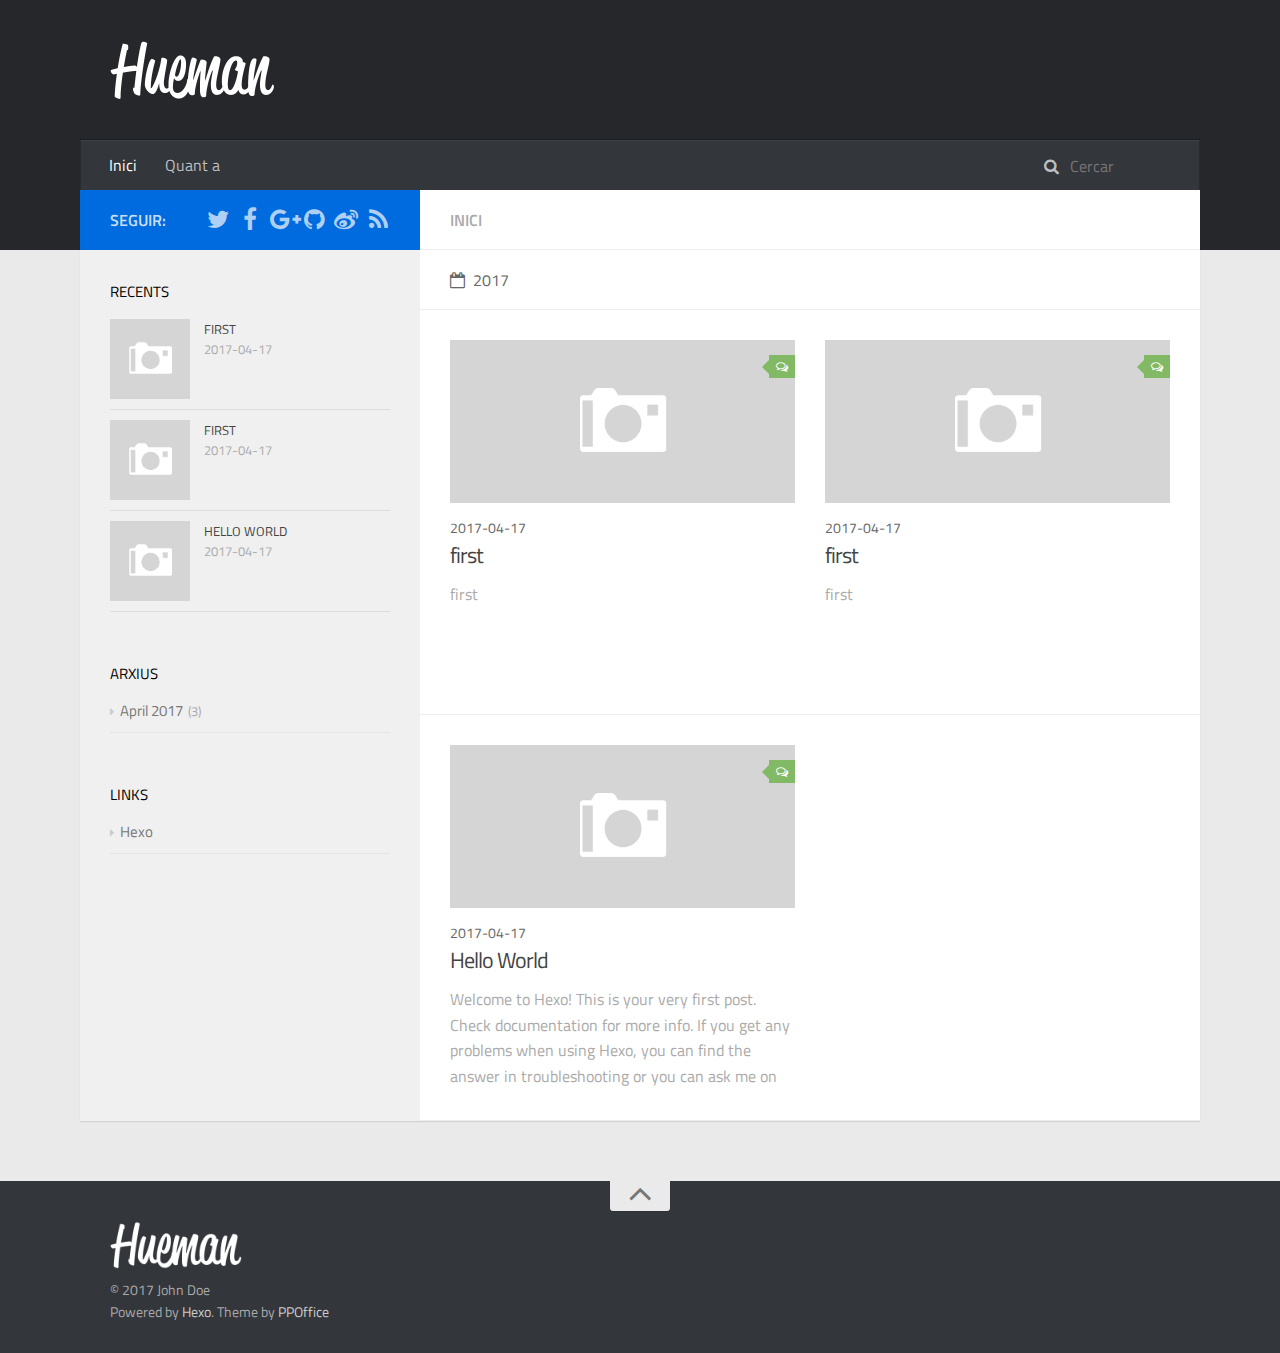
==== commit b1cb8e76: "Site updated: 2017-04-19 16:40:36" ====
--- a/index.html
+++ b/index.html
@@ -152,8 +152,6 @@
 <span class="comment-counter">
     <i class="fa fa-comments-o"></i>
     
-        <span class="disqus-comment-count" data-disqus-identifier="" data-disqus-url="http://type-hero.com/2017/04/17/first/">0</span>
-    
 </span>
 
     
@@ -188,7 +186,7 @@
         <article class="article article-summary">
     <div class="article-summary-inner">
         
-        <a href="/2017/04/17/hello-world/" class="thumbnail">
+        <a href="/2017/04/17/about/" class="thumbnail">
     
     
         <span class="thumbnail-image thumbnail-none"></span>
@@ -198,7 +196,53 @@
 <span class="comment-counter">
     <i class="fa fa-comments-o"></i>
     
-        <span class="disqus-comment-count" data-disqus-identifier="" data-disqus-url="http://type-hero.com/2017/04/17/hello-world/">0</span>
+</span>
+
+    
+</a>
+
+        
+        <div class="article-meta">
+            <div class="category">
+            
+            </div>
+            <div class="date"><time datetime="2017-04-17T10:06:44.000Z" itemprop="datePublished">2017-04-17</time></div>
+        </div>
+        
+    
+        <h1 class="article-title" itemprop="name">
+        <a href="/2017/04/17/about/">first</a>
+        </h1>
+    
+
+        <p class="article-excerpt">
+            first
+
+        </p>
+    </div>
+</article>
+    
+        </div>
+    
+
+    
+    
+    
+    
+        <div class="article-row">
+    
+        <article class="article article-summary">
+    <div class="article-summary-inner">
+        
+        <a href="/2017/04/17/hello-world/" class="thumbnail">
+    
+    
+        <span class="thumbnail-image thumbnail-none"></span>
+    
+    
+        
+<span class="comment-counter">
+    <i class="fa fa-comments-o"></i>
     
 </span>
 
@@ -325,6 +369,26 @@
                     <li>
                         
                         <div class="item-thumbnail">
+                            <a href="/2017/04/17/about/" class="thumbnail">
+    
+    
+        <span class="thumbnail-image thumbnail-none"></span>
+    
+    
+</a>
+
+                        </div>
+                        
+                        <div class="item-inner">
+                            <p class="item-category"></p>
+                            <p class="item-title"><a href="/2017/04/17/about/" class="title">first</a></p>
+                            <p class="item-date"><time datetime="2017-04-17T10:06:44.000Z" itemprop="datePublished">2017-04-17</time></p>
+                        </div>
+                    </li>
+                
+                    <li>
+                        
+                        <div class="item-thumbnail">
                             <a href="/2017/04/17/hello-world/" class="thumbnail">
     
     
@@ -354,7 +418,7 @@
     <div class="widget-wrap widget-list">
         <h3 class="widget-title">arxius</h3>
         <div class="widget">
-            <ul class="archive-list"><li class="archive-list-item"><a class="archive-list-link" href="/archives/2017/04/">April 2017</a><span class="archive-list-count">2</span></li></ul>
+            <ul class="archive-list"><li class="archive-list-item"><a class="archive-list-link" href="/archives/2017/04/">April 2017</a><span class="archive-list-count">3</span></li></ul>
         </div>
     </div>
 
@@ -403,21 +467,6 @@
     </div>
 </footer>
         
-    
-    <script>
-    var disqus_shortname = 'hexo-theme-hueman';
-    
-    
-    (function() {
-    var dsq = document.createElement('script');
-    dsq.type = 'text/javascript';
-    dsq.async = true;
-    dsq.src = '//' + disqus_shortname + '.disqus.com/count.js';
-    (document.getElementsByTagName('head')[0] || document.getElementsByTagName('body')[0]).appendChild(dsq);
-    })();
-    </script>
-
-
 
 
     
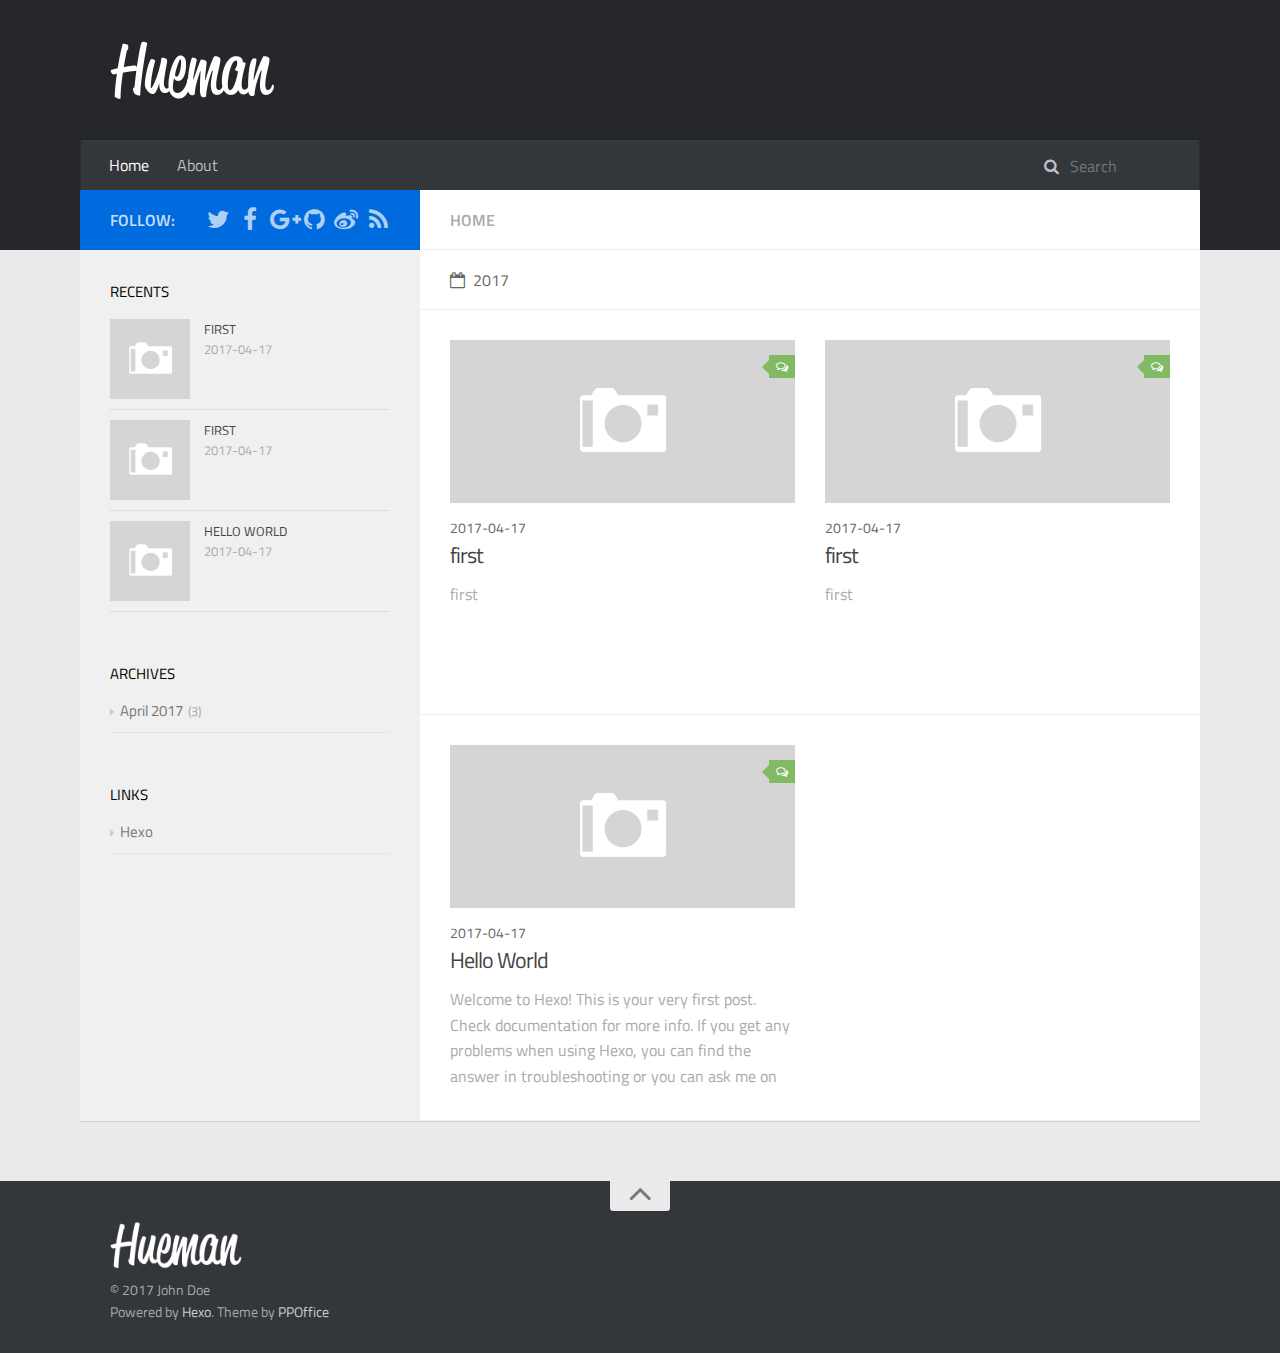
==== commit 01f3ec30: "Site updated: 2017-04-19 16:41:34" ====
--- a/index.html
+++ b/index.html
@@ -57,13 +57,13 @@
                         <ul id="main-nav">
                             
                                 <li class="main-nav-list-item" >
-                                    <a class="main-nav-list-link" href="/">Inici</a>
+                                    <a class="main-nav-list-link" href="/">Home</a>
                                 </li>
                             
                                         
                                     
                                 <li class="main-nav-list-item" >
-                                    <a class="main-nav-list-link" href="/about/index.html">Quant a</a>
+                                    <a class="main-nav-list-link" href="/about/index.html">About</a>
                                 </li>
                             
                         </ul>
@@ -71,7 +71,7 @@
                             <div id="search-form-wrap">
 
     <form class="search-form">
-        <input type="text" class="ins-search-input search-form-input" placeholder="Cercar" />
+        <input type="text" class="ins-search-input search-form-input" placeholder="Search" />
         <button type="submit" class="search-form-submit"></button>
     </form>
     <div class="ins-search">
@@ -92,8 +92,8 @@
         TRANSLATION: {
             POSTS: 'Posts',
             PAGES: 'Pages',
-            CATEGORIES: 'categories',
-            TAGS: 'etiquetes',
+            CATEGORIES: 'Categories',
+            TAGS: 'Tags',
             UNTITLED: '(Untitled)',
         },
         ROOT_URL: '/',
@@ -119,7 +119,7 @@
                         <div class="main-body-header">
     <h1 class="header">
     
-    <em class="page-title-link" data-url="home">Inici</em>
+    <em class="page-title-link" data-url="home">Home</em>
     </h1>
 </div>
                         <div class="main-body-content">
@@ -142,7 +142,7 @@
         <article class="article article-summary">
     <div class="article-summary-inner">
         
-        <a href="/2017/04/17/first/" class="thumbnail">
+        <a href="/2017/04/17/about/" class="thumbnail">
     
     
         <span class="thumbnail-image thumbnail-none"></span>
@@ -167,7 +167,7 @@
         
     
         <h1 class="article-title" itemprop="name">
-        <a href="/2017/04/17/first/">first</a>
+        <a href="/2017/04/17/about/">first</a>
         </h1>
     
 
@@ -186,7 +186,7 @@
         <article class="article article-summary">
     <div class="article-summary-inner">
         
-        <a href="/2017/04/17/about/" class="thumbnail">
+        <a href="/2017/04/17/first/" class="thumbnail">
     
     
         <span class="thumbnail-image thumbnail-none"></span>
@@ -211,7 +211,7 @@
         
     
         <h1 class="article-title" itemprop="name">
-        <a href="/2017/04/17/about/">first</a>
+        <a href="/2017/04/17/first/">first</a>
         </h1>
     
 
@@ -283,7 +283,7 @@
                     <aside id="sidebar">
     <a class="sidebar-toggle" title="Expand Sidebar"><i class="toggle icon"></i></a>
     <div class="sidebar-top">
-        <p>seguir:</p>
+        <p>follow:</p>
         <ul class="social-links">
             
                 
@@ -349,6 +349,26 @@
                     <li>
                         
                         <div class="item-thumbnail">
+                            <a href="/2017/04/17/about/" class="thumbnail">
+    
+    
+        <span class="thumbnail-image thumbnail-none"></span>
+    
+    
+</a>
+
+                        </div>
+                        
+                        <div class="item-inner">
+                            <p class="item-category"></p>
+                            <p class="item-title"><a href="/2017/04/17/about/" class="title">first</a></p>
+                            <p class="item-date"><time datetime="2017-04-17T10:06:44.000Z" itemprop="datePublished">2017-04-17</time></p>
+                        </div>
+                    </li>
+                
+                    <li>
+                        
+                        <div class="item-thumbnail">
                             <a href="/2017/04/17/first/" class="thumbnail">
     
     
@@ -369,26 +389,6 @@
                     <li>
                         
                         <div class="item-thumbnail">
-                            <a href="/2017/04/17/about/" class="thumbnail">
-    
-    
-        <span class="thumbnail-image thumbnail-none"></span>
-    
-    
-</a>
-
-                        </div>
-                        
-                        <div class="item-inner">
-                            <p class="item-category"></p>
-                            <p class="item-title"><a href="/2017/04/17/about/" class="title">first</a></p>
-                            <p class="item-date"><time datetime="2017-04-17T10:06:44.000Z" itemprop="datePublished">2017-04-17</time></p>
-                        </div>
-                    </li>
-                
-                    <li>
-                        
-                        <div class="item-thumbnail">
                             <a href="/2017/04/17/hello-world/" class="thumbnail">
     
     
@@ -416,7 +416,7 @@
             
                 
     <div class="widget-wrap widget-list">
-        <h3 class="widget-title">arxius</h3>
+        <h3 class="widget-title">archives</h3>
         <div class="widget">
             <ul class="archive-list"><li class="archive-list-item"><a class="archive-list-link" href="/archives/2017/04/">April 2017</a><span class="archive-list-count">3</span></li></ul>
         </div>
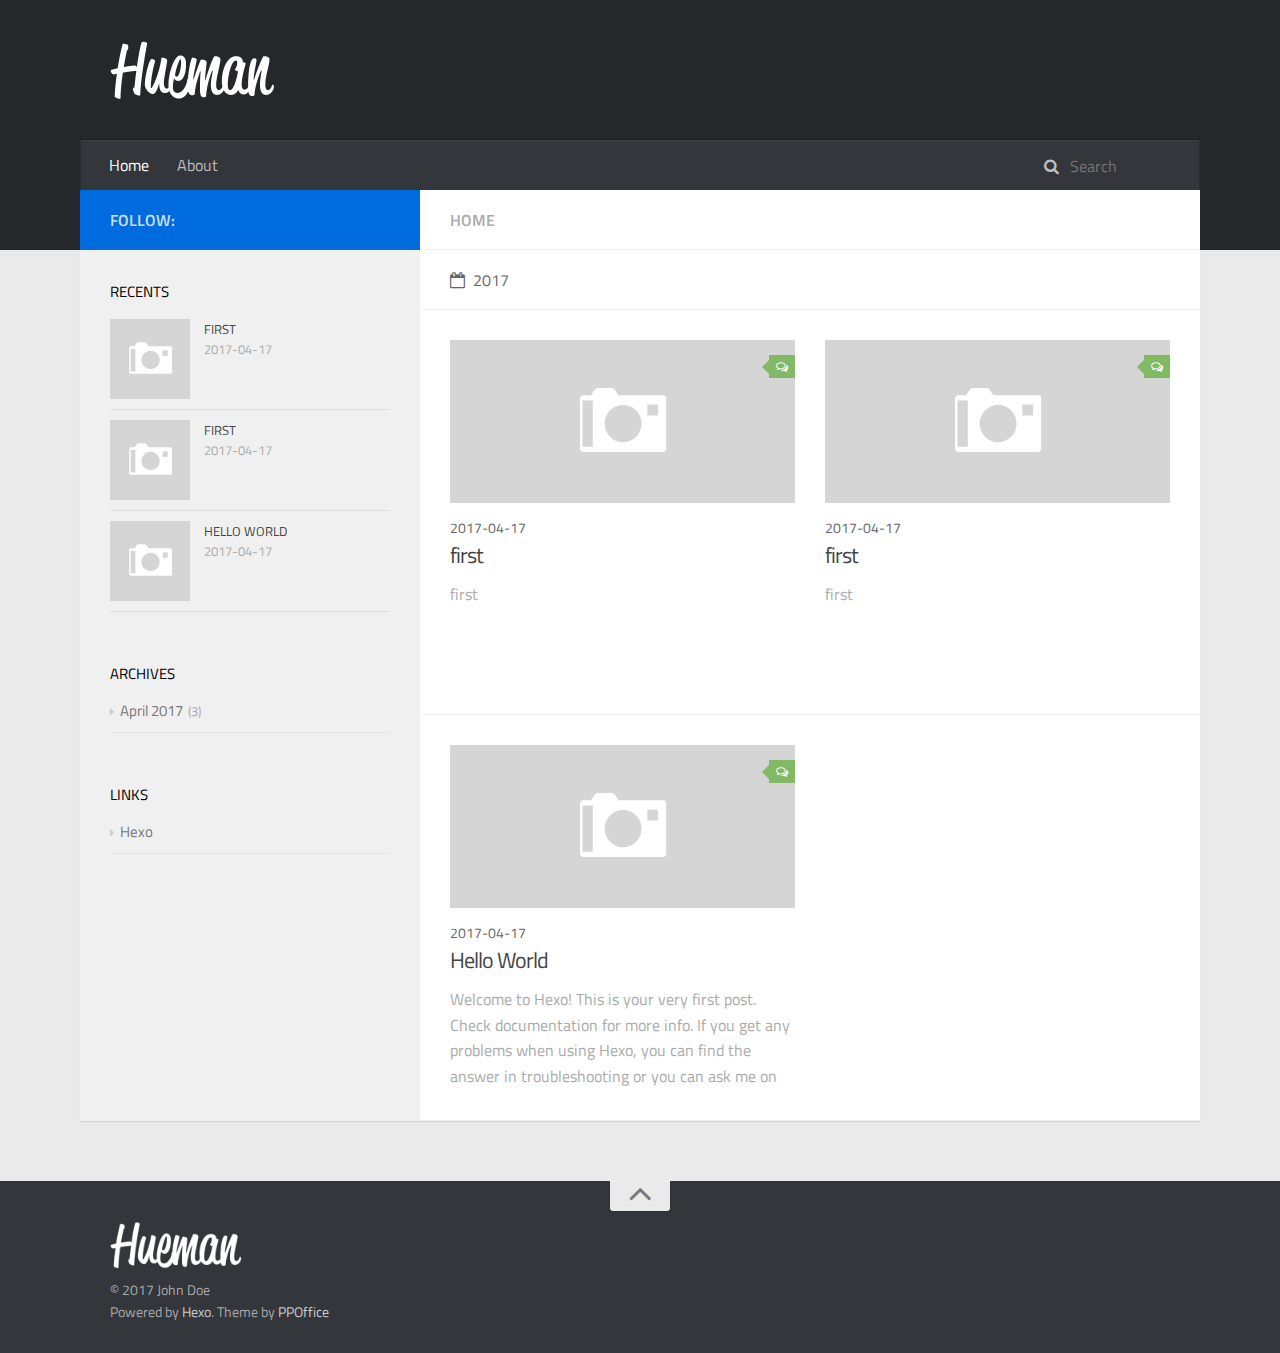
==== commit 3a1209db: "Site updated: 2017-04-19 17:48:15" ====
--- a/index.html
+++ b/index.html
@@ -14,8 +14,6 @@
 <meta name="twitter:title" content="Title?">
     
 
-    
-        <link rel="alternate" href="/" title="Title?" type="application/atom+xml" />
     
 
     
@@ -286,54 +284,6 @@
         <p>follow:</p>
         <ul class="social-links">
             
-                
-                <li>
-                    <a class="social-tooltip" title="twitter" href="/" target="_blank">
-                        <i class="icon fa fa-twitter"></i>
-                    </a>
-                </li>
-                
-            
-                
-                <li>
-                    <a class="social-tooltip" title="facebook" href="/" target="_blank">
-                        <i class="icon fa fa-facebook"></i>
-                    </a>
-                </li>
-                
-            
-                
-                <li>
-                    <a class="social-tooltip" title="google-plus" href="/" target="_blank">
-                        <i class="icon fa fa-google-plus"></i>
-                    </a>
-                </li>
-                
-            
-                
-                <li>
-                    <a class="social-tooltip" title="github" href="https://github.com/ppoffice/hexo-theme-hueman" target="_blank">
-                        <i class="icon fa fa-github"></i>
-                    </a>
-                </li>
-                
-            
-                
-                <li>
-                    <a class="social-tooltip" title="weibo" href="/" target="_blank">
-                        <i class="icon fa fa-weibo"></i>
-                    </a>
-                </li>
-                
-            
-                
-                <li>
-                    <a class="social-tooltip" title="rss" href="/" target="_blank">
-                        <i class="icon fa fa-rss"></i>
-                    </a>
-                </li>
-                
-            
         </ul>
     </div>
     
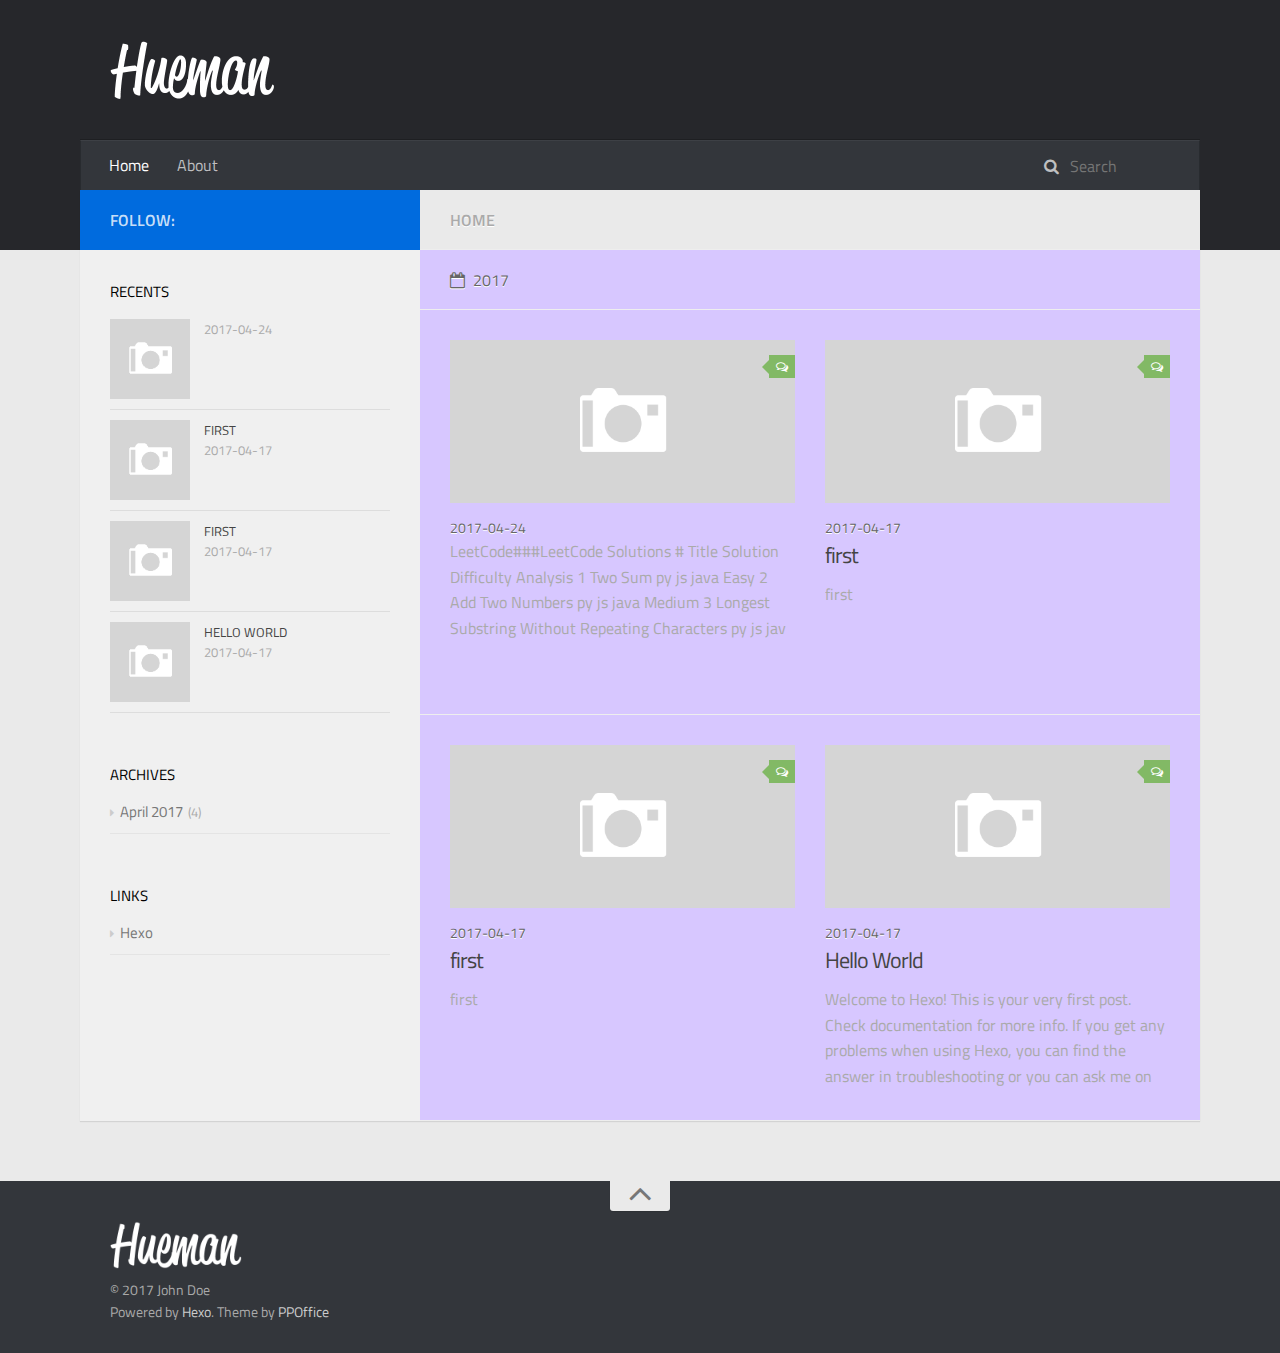
==== commit 3eef232e: "Site updated: 2017-04-24 16:08:50" ====
--- a/index.html
+++ b/index.html
@@ -140,6 +140,72 @@
         <article class="article article-summary">
     <div class="article-summary-inner">
         
+        <a href="/2017/04/24/test/" class="thumbnail">
+    
+    
+        <span class="thumbnail-image thumbnail-none"></span>
+    
+    
+        
+<span class="comment-counter">
+    <i class="fa fa-comments-o"></i>
+    
+</span>
+
+    
+</a>
+
+        
+        <div class="article-meta">
+            <div class="category">
+            
+            </div>
+            <div class="date"><time datetime="2017-04-24T08:05:02.000Z" itemprop="datePublished">2017-04-24</time></div>
+        </div>
+        
+        <p class="article-excerpt">
+            LeetCode###LeetCode Solutions
+
+
+
+#
+Title
+Solution
+Difficulty
+Analysis
+
+
+
+
+1
+Two Sum
+py js java
+Easy
+
+
+
+2
+Add Two Numbers
+py js java
+Medium
+
+
+
+3
+Longest Substring Without Repeating Characters
+py js jav
+        </p>
+    </div>
+</article>
+    
+
+    
+    
+    
+    
+        <article class="article article-summary">
+    <div class="article-summary-inner">
+        
         <a href="/2017/04/17/about/" class="thumbnail">
     
     
@@ -176,10 +242,14 @@
     </div>
 </article>
     
-
-    
-    
-    
+        </div>
+    
+
+    
+    
+    
+    
+        <div class="article-row">
     
         <article class="article article-summary">
     <div class="article-summary-inner">
@@ -220,14 +290,10 @@
     </div>
 </article>
     
-        </div>
-    
-
-    
-    
-    
-    
-        <div class="article-row">
+
+    
+    
+    
     
         <article class="article article-summary">
     <div class="article-summary-inner">
@@ -299,6 +365,26 @@
                     <li>
                         
                         <div class="item-thumbnail">
+                            <a href="/2017/04/24/test/" class="thumbnail">
+    
+    
+        <span class="thumbnail-image thumbnail-none"></span>
+    
+    
+</a>
+
+                        </div>
+                        
+                        <div class="item-inner">
+                            <p class="item-category"></p>
+                            <p class="item-title"><a href="/2017/04/24/test/" class="title"></a></p>
+                            <p class="item-date"><time datetime="2017-04-24T08:05:02.000Z" itemprop="datePublished">2017-04-24</time></p>
+                        </div>
+                    </li>
+                
+                    <li>
+                        
+                        <div class="item-thumbnail">
                             <a href="/2017/04/17/about/" class="thumbnail">
     
     
@@ -368,7 +454,7 @@
     <div class="widget-wrap widget-list">
         <h3 class="widget-title">archives</h3>
         <div class="widget">
-            <ul class="archive-list"><li class="archive-list-item"><a class="archive-list-link" href="/archives/2017/04/">April 2017</a><span class="archive-list-count">3</span></li></ul>
+            <ul class="archive-list"><li class="archive-list-item"><a class="archive-list-link" href="/archives/2017/04/">April 2017</a><span class="archive-list-count">4</span></li></ul>
         </div>
     </div>
 
--- a/css/style.css
+++ b/css/style.css
@@ -285,7 +285,7 @@
 }
 .main-body {
   margin-top: -60px;
-  background-color: #fff;
+  background-color: #d7c7ff;
 }
 .main-body-inner {
   position: relative;
@@ -314,7 +314,7 @@
   min-height: 600px;
 }
 #main .main-body-header {
-  background: #fff;
+  background: #eaeaea;
   position: relative;
   padding: 18px 30px 17px;
   border-bottom: 1px solid #eee;
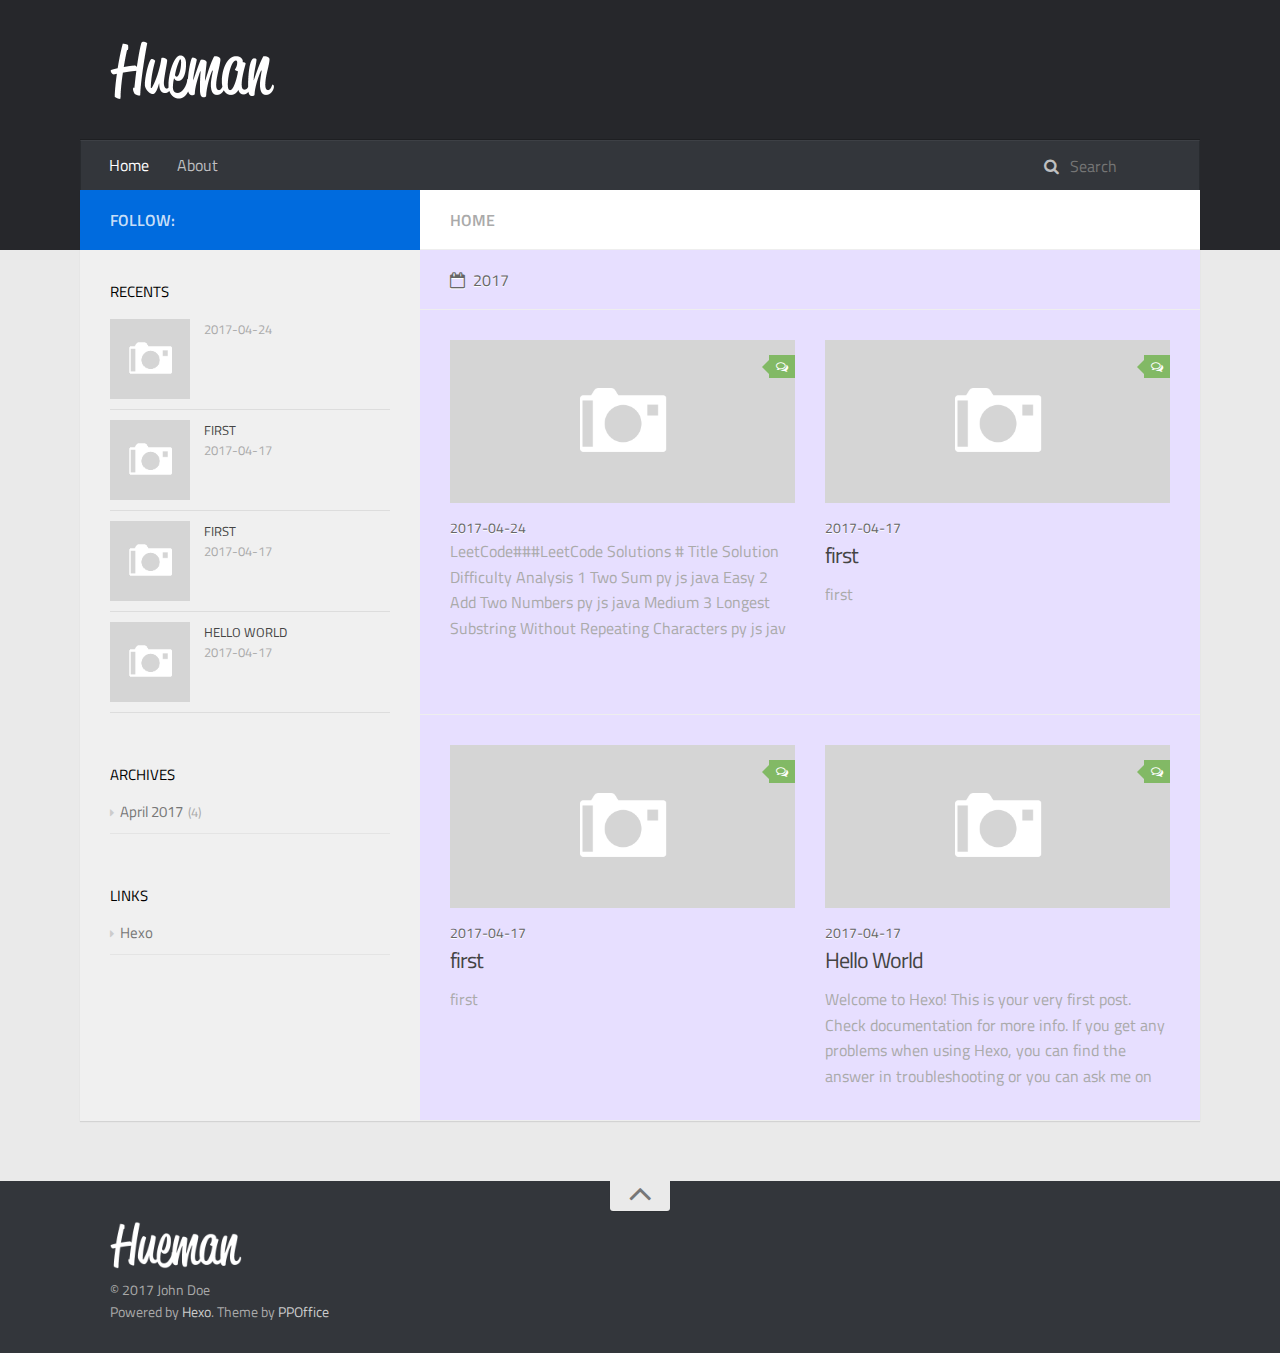
==== commit 7d477b3b: "Site updated: 2017-04-24 16:11:31" ====
--- a/index.html
+++ b/index.html
@@ -206,7 +206,7 @@
         <article class="article article-summary">
     <div class="article-summary-inner">
         
-        <a href="/2017/04/17/about/" class="thumbnail">
+        <a href="/2017/04/17/first/" class="thumbnail">
     
     
         <span class="thumbnail-image thumbnail-none"></span>
@@ -231,7 +231,7 @@
         
     
         <h1 class="article-title" itemprop="name">
-        <a href="/2017/04/17/about/">first</a>
+        <a href="/2017/04/17/first/">first</a>
         </h1>
     
 
@@ -254,7 +254,7 @@
         <article class="article article-summary">
     <div class="article-summary-inner">
         
-        <a href="/2017/04/17/first/" class="thumbnail">
+        <a href="/2017/04/17/about/" class="thumbnail">
     
     
         <span class="thumbnail-image thumbnail-none"></span>
@@ -279,7 +279,7 @@
         
     
         <h1 class="article-title" itemprop="name">
-        <a href="/2017/04/17/first/">first</a>
+        <a href="/2017/04/17/about/">first</a>
         </h1>
     
 
@@ -385,6 +385,26 @@
                     <li>
                         
                         <div class="item-thumbnail">
+                            <a href="/2017/04/17/first/" class="thumbnail">
+    
+    
+        <span class="thumbnail-image thumbnail-none"></span>
+    
+    
+</a>
+
+                        </div>
+                        
+                        <div class="item-inner">
+                            <p class="item-category"></p>
+                            <p class="item-title"><a href="/2017/04/17/first/" class="title">first</a></p>
+                            <p class="item-date"><time datetime="2017-04-17T10:06:44.000Z" itemprop="datePublished">2017-04-17</time></p>
+                        </div>
+                    </li>
+                
+                    <li>
+                        
+                        <div class="item-thumbnail">
                             <a href="/2017/04/17/about/" class="thumbnail">
     
     
@@ -398,26 +418,6 @@
                         <div class="item-inner">
                             <p class="item-category"></p>
                             <p class="item-title"><a href="/2017/04/17/about/" class="title">first</a></p>
-                            <p class="item-date"><time datetime="2017-04-17T10:06:44.000Z" itemprop="datePublished">2017-04-17</time></p>
-                        </div>
-                    </li>
-                
-                    <li>
-                        
-                        <div class="item-thumbnail">
-                            <a href="/2017/04/17/first/" class="thumbnail">
-    
-    
-        <span class="thumbnail-image thumbnail-none"></span>
-    
-    
-</a>
-
-                        </div>
-                        
-                        <div class="item-inner">
-                            <p class="item-category"></p>
-                            <p class="item-title"><a href="/2017/04/17/first/" class="title">first</a></p>
                             <p class="item-date"><time datetime="2017-04-17T10:06:44.000Z" itemprop="datePublished">2017-04-17</time></p>
                         </div>
                     </li>
--- a/css/style.css
+++ b/css/style.css
@@ -285,7 +285,7 @@
 }
 .main-body {
   margin-top: -60px;
-  background-color: #d7c7ff;
+  background-color: #e7dfff;
 }
 .main-body-inner {
   position: relative;
@@ -314,7 +314,7 @@
   min-height: 600px;
 }
 #main .main-body-header {
-  background: #eaeaea;
+  background: #fff;
   position: relative;
   padding: 18px 30px 17px;
   border-bottom: 1px solid #eee;
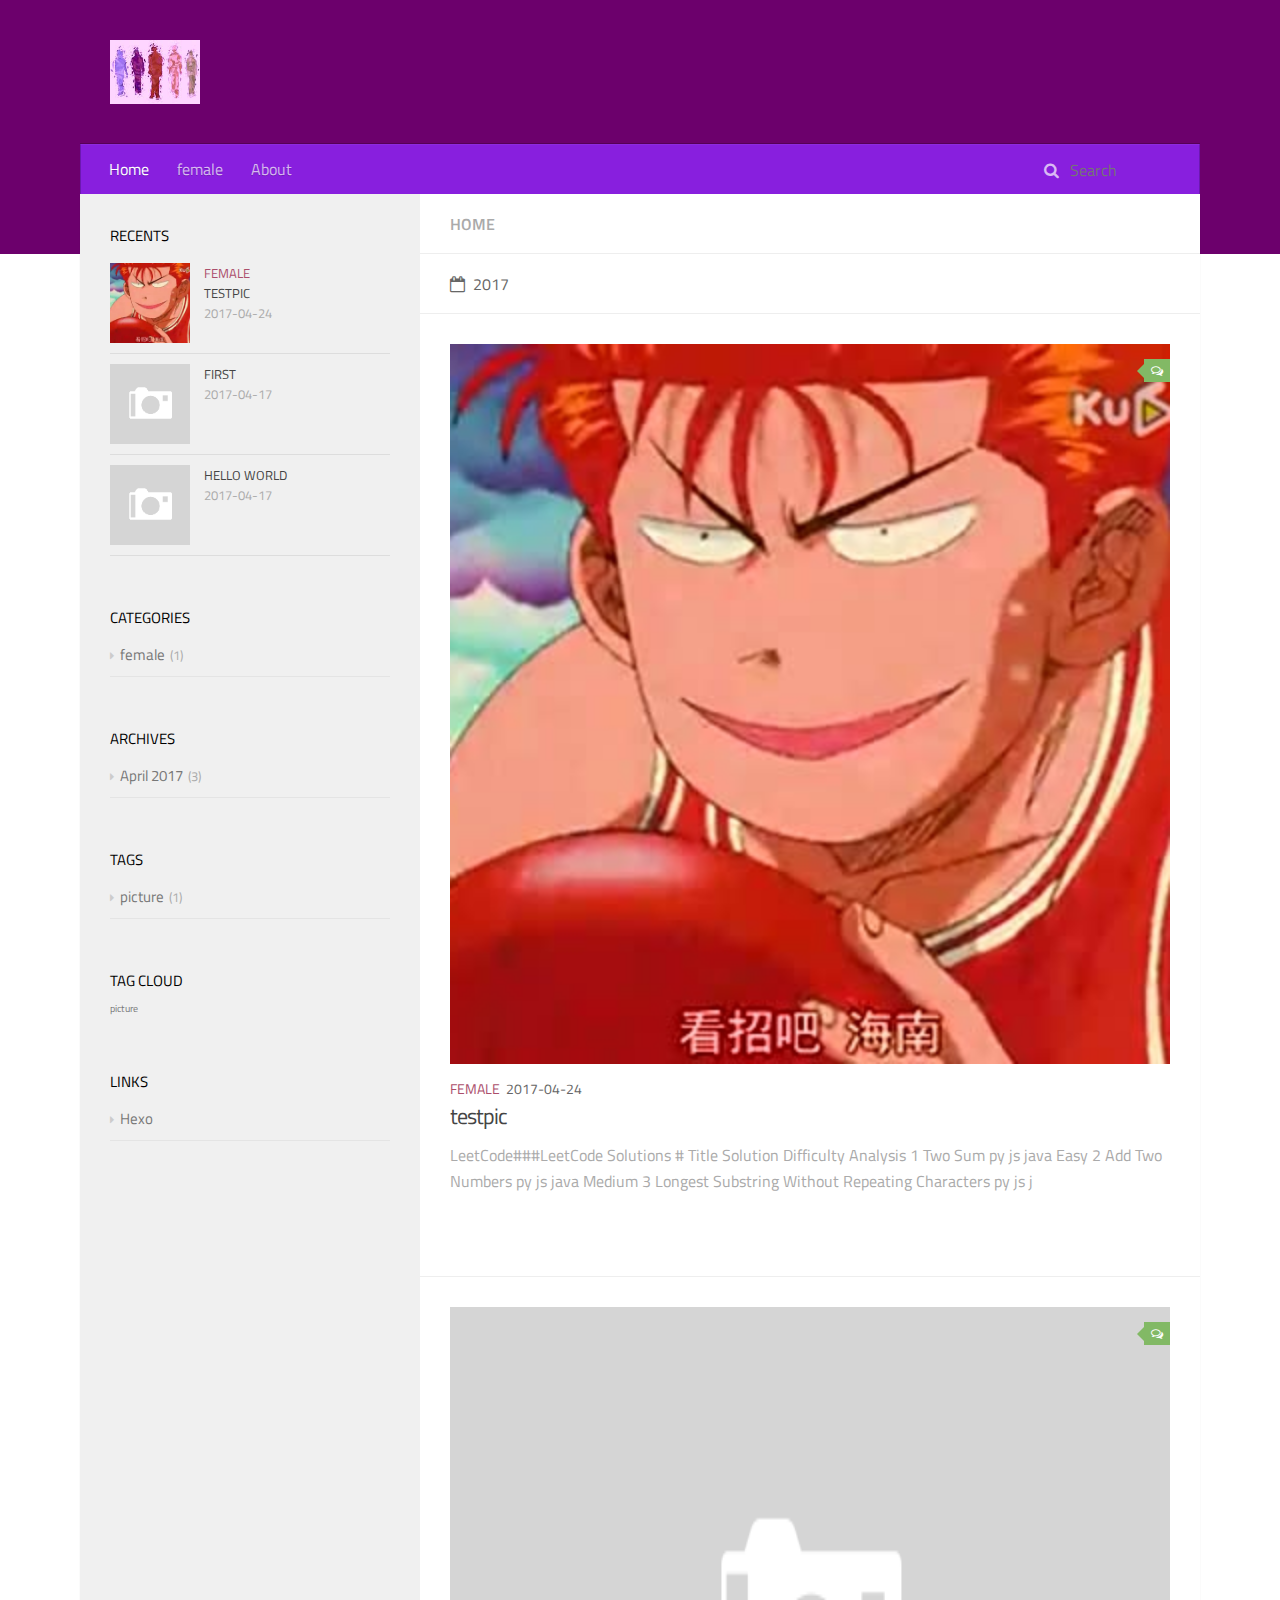
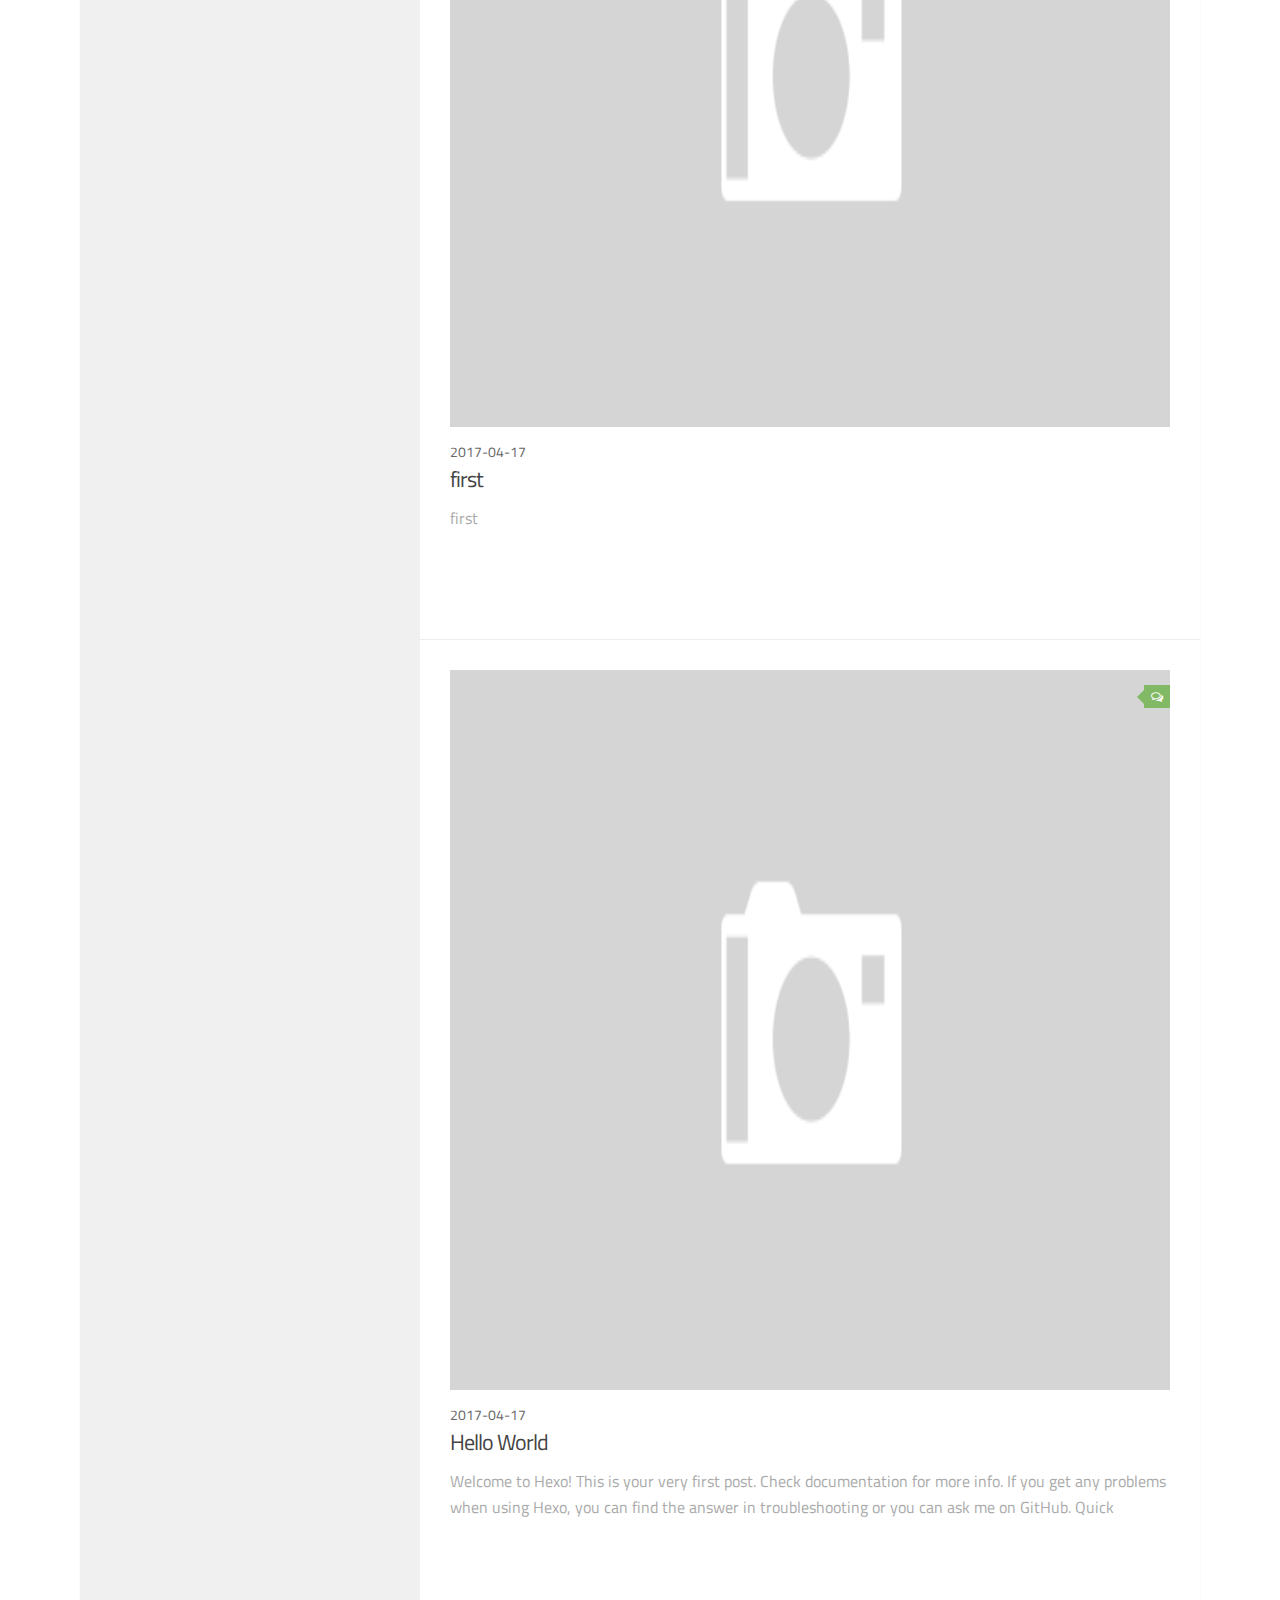
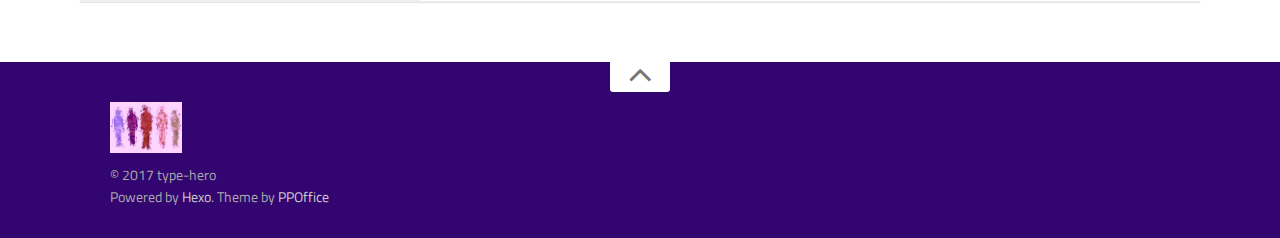
==== commit 693d8eee: "Site updated: 2017-05-11 18:44:37" ====
--- a/index.html
+++ b/index.html
@@ -3,15 +3,15 @@
 <head>
     <meta charset="utf-8">
     
-    <title>Title?</title>
+    <title>Type_Hero</title>
     <meta name="viewport" content="width=device-width, initial-scale=1, maximum-scale=1">
     
     <meta property="og:type" content="website">
-<meta property="og:title" content="Title?">
+<meta property="og:title" content="Type_Hero">
 <meta property="og:url" content="http://type-hero.com/index.html">
-<meta property="og:site_name" content="Title?">
+<meta property="og:site_name" content="Type_Hero">
 <meta name="twitter:card" content="summary">
-<meta name="twitter:title" content="Title?">
+<meta name="twitter:title" content="Type_Hero">
     
 
     
@@ -58,7 +58,7 @@
                                     <a class="main-nav-list-link" href="/">Home</a>
                                 </li>
                             
-                                        
+                                        <ul class="main-nav-list"><li class="main-nav-list-item"><a class="main-nav-list-link" href="/categories/female/">female</a></li></ul>
                                     
                                 <li class="main-nav-list-item" >
                                     <a class="main-nav-list-link" href="/about/index.html">About</a>
@@ -134,16 +134,14 @@
             <div class="archives">
     
     
-    
         <div class="article-row">
-    
         <article class="article article-summary">
     <div class="article-summary-inner">
         
-        <a href="/2017/04/24/test/" class="thumbnail">
-    
-    
-        <span class="thumbnail-image thumbnail-none"></span>
+        <a href="/2017/04/24/testpic/" class="thumbnail">
+    
+    
+        <span style="background-image:url(/2017/04/24/testpic/b.jpg)" alt="testpic" class="thumbnail-image"></span>
     
     
         
@@ -158,13 +156,21 @@
         
         <div class="article-meta">
             <div class="category">
-            
-            </div>
-            <div class="date"><time datetime="2017-04-24T08:05:02.000Z" itemprop="datePublished">2017-04-24</time></div>
-        </div>
-        
+            <a class="article-category-link" href="/categories/female/">female</a>
+            </div>
+            <div class="date"><time datetime="2017-04-24T09:08:57.000Z" itemprop="datePublished">2017-04-24</time></div>
+        </div>
+        
+    
+        <h1 class="article-title" itemprop="name">
+        <a href="/2017/04/24/testpic/">testpic</a>
+        </h1>
+    
+
         <p class="article-excerpt">
-            LeetCode###LeetCode Solutions
+            
+
+LeetCode###LeetCode Solutions
 
 
 
@@ -193,64 +199,16 @@
 
 3
 Longest Substring Without Repeating Characters
-py js jav
+py js j
         </p>
     </div>
 </article>
-    
-
-    
-    
-    
-    
-        <article class="article article-summary">
-    <div class="article-summary-inner">
-        
-        <a href="/2017/04/17/first/" class="thumbnail">
-    
-    
-        <span class="thumbnail-image thumbnail-none"></span>
-    
-    
-        
-<span class="comment-counter">
-    <i class="fa fa-comments-o"></i>
-    
-</span>
-
-    
-</a>
-
-        
-        <div class="article-meta">
-            <div class="category">
-            
-            </div>
-            <div class="date"><time datetime="2017-04-17T10:06:44.000Z" itemprop="datePublished">2017-04-17</time></div>
-        </div>
-        
-    
-        <h1 class="article-title" itemprop="name">
-        <a href="/2017/04/17/first/">first</a>
-        </h1>
-    
-
-        <p class="article-excerpt">
-            first
-
-        </p>
-    </div>
-</article>
-    
-        </div>
-    
-
-    
+        </div>
+
     
     
     
         <div class="article-row">
-    
         <article class="article article-summary">
     <div class="article-summary-inner">
         
@@ -289,12 +247,12 @@
         </p>
     </div>
 </article>
-    
-
-    
-    
-    
-    
+        </div>
+
+    
+    
+    
+        <div class="article-row">
         <article class="article article-summary">
     <div class="article-summary-inner">
         
@@ -333,9 +291,7 @@
         </p>
     </div>
 </article>
-    
-        </div>
-    
+        </div>
 
 
     </div></section>
@@ -346,12 +302,12 @@
                     </section>
                     <aside id="sidebar">
     <a class="sidebar-toggle" title="Expand Sidebar"><i class="toggle icon"></i></a>
-    <div class="sidebar-top">
+    <!--<div class="sidebar-top">
         <p>follow:</p>
         <ul class="social-links">
             
         </ul>
-    </div>
+    </div>-->
     
     <div class="widgets-container">
         
@@ -365,10 +321,10 @@
                     <li>
                         
                         <div class="item-thumbnail">
-                            <a href="/2017/04/24/test/" class="thumbnail">
-    
-    
-        <span class="thumbnail-image thumbnail-none"></span>
+                            <a href="/2017/04/24/testpic/" class="thumbnail">
+    
+    
+        <span style="background-image:url(/2017/04/24/testpic/b.jpg)" alt="testpic" class="thumbnail-image"></span>
     
     
 </a>
@@ -376,29 +332,9 @@
                         </div>
                         
                         <div class="item-inner">
-                            <p class="item-category"></p>
-                            <p class="item-title"><a href="/2017/04/24/test/" class="title"></a></p>
-                            <p class="item-date"><time datetime="2017-04-24T08:05:02.000Z" itemprop="datePublished">2017-04-24</time></p>
-                        </div>
-                    </li>
-                
-                    <li>
-                        
-                        <div class="item-thumbnail">
-                            <a href="/2017/04/17/first/" class="thumbnail">
-    
-    
-        <span class="thumbnail-image thumbnail-none"></span>
-    
-    
-</a>
-
-                        </div>
-                        
-                        <div class="item-inner">
-                            <p class="item-category"></p>
-                            <p class="item-title"><a href="/2017/04/17/first/" class="title">first</a></p>
-                            <p class="item-date"><time datetime="2017-04-17T10:06:44.000Z" itemprop="datePublished">2017-04-17</time></p>
+                            <p class="item-category"><a class="article-category-link" href="/categories/female/">female</a></p>
+                            <p class="item-title"><a href="/2017/04/24/testpic/" class="title">testpic</a></p>
+                            <p class="item-date"><time datetime="2017-04-24T09:08:57.000Z" itemprop="datePublished">2017-04-24</time></p>
                         </div>
                     </li>
                 
@@ -448,22 +384,43 @@
 
             
                 
+    <div class="widget-wrap widget-list">
+        <h3 class="widget-title">categories</h3>
+        <div class="widget">
+            <ul class="category-list"><li class="category-list-item"><a class="category-list-link" href="/categories/female/">female</a><span class="category-list-count">1</span></li></ul>
+        </div>
+    </div>
+
 
             
                 
     <div class="widget-wrap widget-list">
         <h3 class="widget-title">archives</h3>
         <div class="widget">
-            <ul class="archive-list"><li class="archive-list-item"><a class="archive-list-link" href="/archives/2017/04/">April 2017</a><span class="archive-list-count">4</span></li></ul>
-        </div>
-    </div>
-
-
-            
-                
-
-            
-                
+            <ul class="archive-list"><li class="archive-list-item"><a class="archive-list-link" href="/archives/2017/04/">April 2017</a><span class="archive-list-count">3</span></li></ul>
+        </div>
+    </div>
+
+
+            
+                
+    <div class="widget-wrap widget-list">
+        <h3 class="widget-title">tags</h3>
+        <div class="widget">
+            <ul class="tag-list"><li class="tag-list-item"><a class="tag-list-link" href="/tags/picture/">picture</a><span class="tag-list-count">1</span></li></ul>
+        </div>
+    </div>
+
+
+            
+                
+    <div class="widget-wrap widget-float">
+        <h3 class="widget-title">tag cloud</h3>
+        <div class="widget tagcloud">
+            <a href="/tags/picture/" style="font-size: 10px;">picture</a>
+        </div>
+    </div>
+
 
             
                 
@@ -496,7 +453,7 @@
                 <h1 class="logo-wrap">
                     <a href="/" class="logo"></a>
                 </h1>
-                <p>&copy; 2017 John Doe</p>
+                <p>&copy; 2017 type-hero</p>
                 <p>Powered by <a href="//hexo.io/" target="_blank">Hexo</a>. Theme by <a href="//github.com/ppoffice" target="_blank">PPOffice</a></p>
             </div>
         </div>
--- a/css/style.css
+++ b/css/style.css
@@ -226,10 +226,10 @@
 }
 ::selection {
   color: #fff;
-  background: #006bde;
+  background: #ab4e6b;
 }
 body {
-  background: #eaeaea;
+  background: #fff;
   font: 14px "Titillium Web", "Helvetica Neue", Helvetica, Arial, "Microsoft Yahei", sans-serif;
   -webkit-text-size-adjust: 100%;
 }
@@ -274,18 +274,18 @@
 .logo {
   display: block;
   padding: 10px 0;
-  width: 165px;
-  height: 60px;
-  background-image: url("images/logo-header.png");
+  width: 90px;
+  height: 64px;
+  background-image: url("images/people.jpeg");
   background-position: 0px 10px;
   background-repeat: no-repeat;
-  -webkit-background-size: 165px 60px;
-  -moz-background-size: 165px 60px;
-  background-size: 165px 60px;
+  -webkit-background-size: 90px 64px;
+  -moz-background-size: 90px 64px;
+  background-size: 90px 64px;
 }
 .main-body {
   margin-top: -60px;
-  background-color: #e7dfff;
+  background-color: #fff;
 }
 .main-body-inner {
   position: relative;
@@ -344,7 +344,7 @@
   clear: both;
 }
 #header {
-  background: #26272b;
+  background: #6c006c;
   padding-bottom: 60px;
   position: relative;
 }
@@ -378,7 +378,7 @@
 #header-title .subtitle {
   font-size: 16px;
   font-style: italic;
-  line-height: 70px;
+  line-height: 74px;
   color: rgba(255,255,255,0.7);
   text-shadow: 0 1px rgba(0,0,0,0.2);
 }
@@ -402,7 +402,7 @@
 }
 .nav-container {
   padding: 0 15px;
-  background: #33363b;
+  background: #881fde;
   z-index: 1;
   -webkit-box-shadow: inset 0 1px 0 rgba(255,255,255,0.05), 0 -1px 0 rgba(0,0,0,0.2), inset 1px 0 0 rgba(0,0,0,0.2), inset -1px 0 0 rgba(0,0,0,0.2);
   box-shadow: inset 0 1px 0 rgba(255,255,255,0.05), 0 -1px 0 rgba(0,0,0,0.2), inset 1px 0 0 rgba(0,0,0,0.2), inset -1px 0 0 rgba(0,0,0,0.2);
@@ -482,7 +482,7 @@
   overflow: hidden;
   position: absolute;
   width: 180px;
-  background: #33363b url("images/opacity-10.png") repeat;
+  background: #881fde url("images/opacity-10.png") repeat;
 }
 .nav-container .nav-container-inner #main-nav .main-nav-list-item .main-nav-list-child li {
   -webkit-box-shadow: 0 1px 0 rgba(255,255,255,0.06);
@@ -564,7 +564,7 @@
   display: none;
 }
 #sidebar .sidebar-top {
-  background: #006bde;
+  background: #ab4e6b;
   padding: 15px 30px;
 }
 #sidebar .sidebar-top:before,
@@ -683,7 +683,7 @@
   background: rgba(0,0,0,0.02);
 }
 .article-nav-link-wrap:hover .icon {
-  color: #006bde;
+  color: #ab4e6b;
 }
 .article-nav-caption {
   display: block;
@@ -859,7 +859,7 @@
 }
 #recent-post li .item-inner a a,
 #recent-post li .item-inner .item-category a {
-  color: #006bde;
+  color: #ab4e6b;
 }
 #recent-post li .item-inner a a:hover,
 #recent-post li .item-inner .item-category a:hover {
@@ -890,7 +890,7 @@
   opacity: 0.8;
 }
 #recent-post li:hover .item-title a {
-  color: #006bde;
+  color: #ab4e6b;
 }
 .category-list-count,
 .tag-list-count,
@@ -937,13 +937,13 @@
   clear: both;
 }
 .article-summary {
-  width: 50%;
   float: left;
+  width: 100%;
   margin-bottom: 30px;
 }
 .article-summary a {
   text-decoration: none;
-  color: #006bde;
+  color: #ab4e6b;
 }
 .article-summary .article-summary-inner {
   margin-right: 30px;
@@ -955,7 +955,7 @@
   overflow: hidden;
   position: relative;
   margin-bottom: 1em;
-  padding-bottom: 47.11%;
+  padding-bottom: 100%;
 }
 .article-summary .article-summary-inner .thumbnail .comment-counter {
   right: 0;
@@ -1026,7 +1026,7 @@
   opacity: 0.7;
 }
 .article-summary:hover .article-title a {
-  color: #006bde;
+  color: #ab4e6b;
 }
 .article-category {
   float: left;
@@ -1051,7 +1051,7 @@
   margin-bottom: 10px;
 }
 a.article-title:hover {
-  color: #006bde;
+  color: #ab4e6b;
 }
 .article-meta {
   line-height: 1.6em;
@@ -1090,7 +1090,7 @@
   overflow: hidden;
 }
 .article-summary .article-meta a {
-  color: #006bde;
+  color: #ab4e6b;
 }
 .article-summary .article-meta > div {
   margin-right: 0;
@@ -1134,7 +1134,7 @@
   margin: 1.3em 0;
 }
 .article-entry a {
-  color: #006bde;
+  color: #ab4e6b;
   text-decoration: none;
 }
 .article-entry a:hover {
@@ -1240,16 +1240,16 @@
   line-height: 1em;
   padding: 6px 15px;
   border-radius: 15px;
-  background: #eaeaea;
+  background: #fff;
   color: #aaa;
   text-shadow: 0 1px #fff;
   text-decoration: none;
 }
 .article-more-link a:hover {
-  background: #006bde;
+  background: #ab4e6b;
   color: #fff;
   text-decoration: none;
-  text-shadow: 0 1px #0056b2;
+  text-shadow: 0 1px #893e56;
 }
 .article-footer {
   font-size: 14px;
@@ -1314,7 +1314,7 @@
   line-height: 36px;
 }
 .article-share-links {
-  background: #eaeaea;
+  background: #fff;
 }
 .article-share-links:before,
 .article-share-links:after {
@@ -1472,7 +1472,7 @@
   padding: 30px 30px 20px;
 }
 #comments a {
-  color: #006bde;
+  color: #ab4e6b;
 }
 .archives-wrap {
   margin: block-margin 0;
@@ -1528,7 +1528,7 @@
   line-height: 1.6em;
 }
 .archive-article-title:hover {
-  color: #006bde;
+  color: #ab4e6b;
 }
 .archive-article-footer {
   margin-top: 1em;
@@ -1571,7 +1571,7 @@
 }
 #page-nav .page-number,
 #page-nav .extend {
-  color: #006bde;
+  color: #ab4e6b;
   position: relative;
   overflow: hidden;
   font-size: 16px;
@@ -1594,14 +1594,14 @@
 #page-nav .page-number.current,
 #page-nav .extend.current {
   color: #444;
-  border-bottom: 3px solid #006bde;
+  border-bottom: 3px solid #ab4e6b;
   border-top: 1px solid #f1f1f1;
 }
 #page-nav .space {
   color: #ddd;
 }
 #footer {
-  background: #33363b;
+  background: #330570;
   margin-top: 60px;
   color: #aaa;
   line-height: 1.6em;
@@ -1617,7 +1617,7 @@
   padding: 30px;
 }
 #footer #back-to-top {
-  background: #eaeaea;
+  background: #fff;
   color: #777;
   overflow: hidden;
   text-align: center;
@@ -1637,11 +1637,11 @@
   line-height: 22px;
 }
 #footer .logo {
-  width: 132px;
-  height: 48px;
-  -webkit-background-size: 132px 48px;
-  -moz-background-size: 132px 48px;
-  background-size: 132px 48px;
+  width: 72px;
+  height: 51.2px;
+  -webkit-background-size: 72px 51.2px;
+  -moz-background-size: 72px 51.2px;
+  background-size: 72px 51.2px;
 }
 i.icon {
   display: inline-block;
@@ -1708,7 +1708,7 @@
   display: inline-block;
 }
 .ins-close:hover {
-  color: #006bde;
+  color: #ab4e6b;
 }
 .ins-search-container {
   left: 50%;
@@ -1783,7 +1783,7 @@
 .ins-section .ins-search-item:hover,
 .ins-section .ins-search-item.active {
   color: #fff;
-  background: #006bde;
+  background: #ab4e6b;
 }
 .ins-section .ins-search-item:hover .ins-slug,
 .ins-section .ins-search-item.active .ins-slug,
@@ -1922,7 +1922,7 @@
     color: rgba(255,255,255,0.7);
     text-align: center;
     height: 50px;
-    background: #006bde;
+    background: #ab4e6b;
     -webkit-box-sizing: border-box;
     -moz-box-sizing: border-box;
     box-sizing: border-box;
@@ -2113,7 +2113,7 @@
     float: none;
     margin: 0px;
     width: 100%;
-    background: #f0f0f0;
+    background: #dfa9df;
   }
   #sidebar .sidebar-top,
   #sidebar .widget-wrap {
